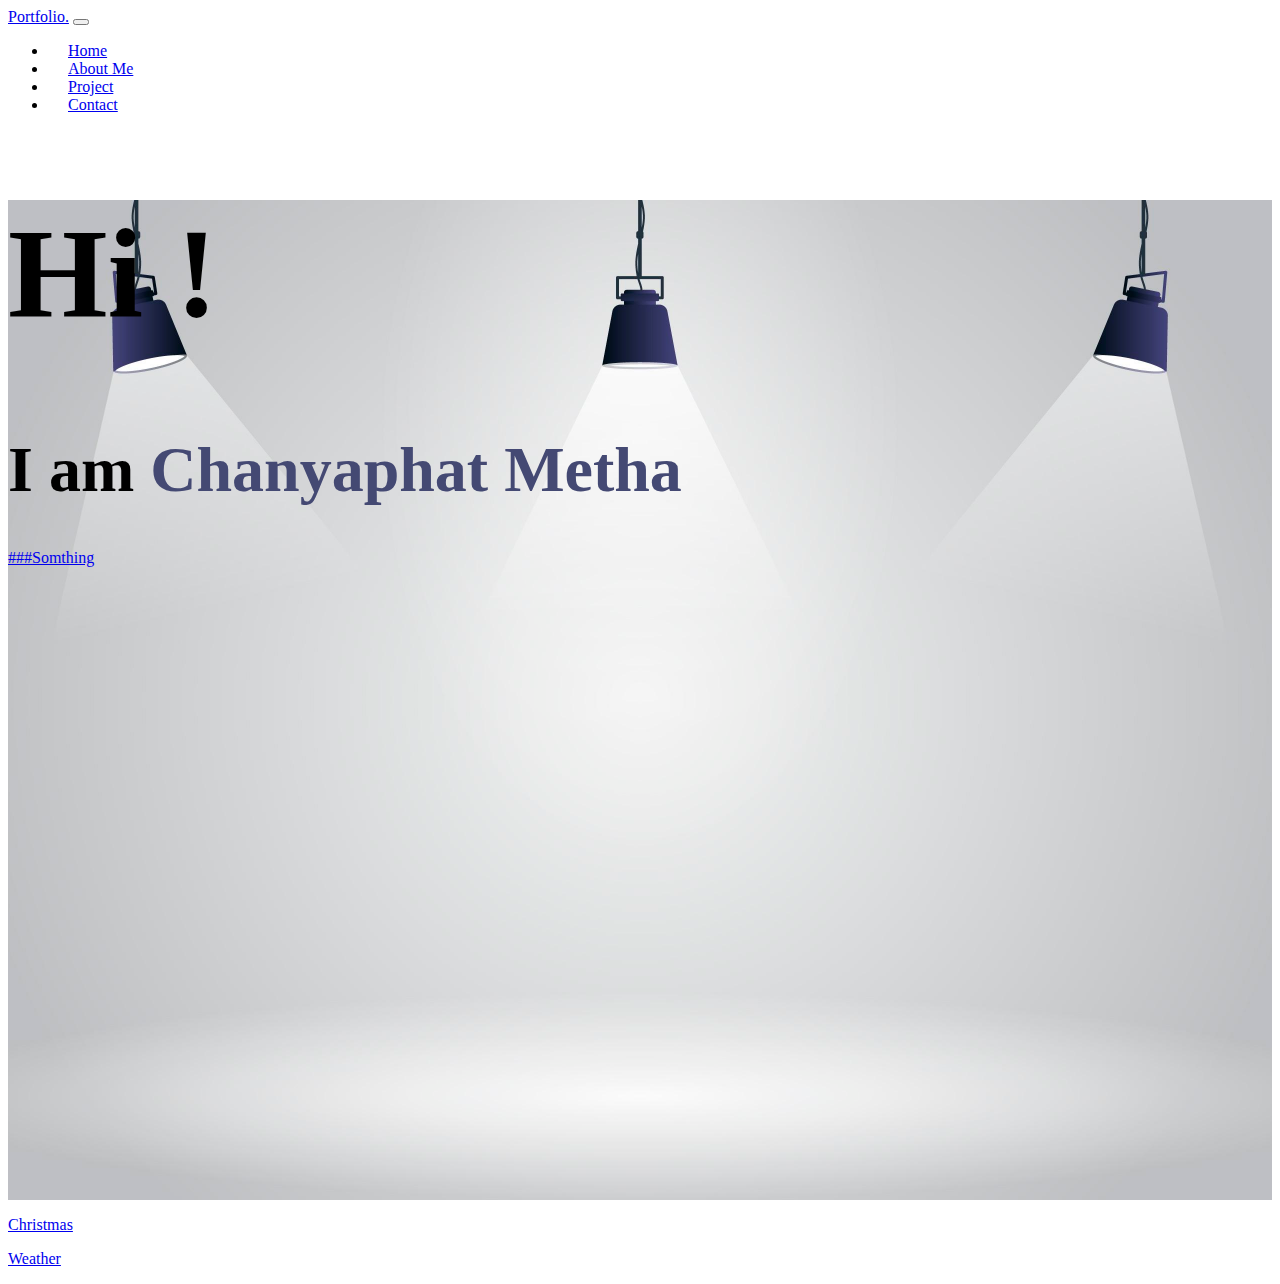
==== index.html @ aee833a7 "Add files via upload" ====
<!doctype html>
<html lang="en">
  <head>
    <meta charset="utf-8">
    <meta name="viewport" content="width=device-width, initial-scale=1">
    <title>Chanyaphat Metha</title>
    <link href="https://cdn.jsdelivr.net/npm/bootstrap@5.3.0/dist/css/bootstrap.min.css" rel="stylesheet" integrity="sha384-9ndCyUaIbzAi2FUVXJi0CjmCapSmO7SnpJef0486qhLnuZ2cdeRhO02iuK6FUUVM" crossorigin="anonymous">
    <link rel="stylesheet" href="Assets/css/Style.css">
  </head>
  <body>
    <header>
      <nav class="navbar navbar-expand-lg navbar-light bg-white fixed-top">
        <div class="container-fluid ">
          <a class="navbar-brand " href="#">Portfolio.</a>
          <button class="navbar-toggler" type="button" data-bs-toggle="collapse" data-bs-target="#navbarSupportedContent" aria-controls="navbarSupportedContent" aria-expanded="false" aria-label="Toggle navigation">
            <span class="navbar-toggler-icon"></span>
          </button>
          <div class="collapse navbar-collapse justify-content-end" id="navbarSupportedContent">
            <ul class="navbar-nav ">
              <li class="nav-item">
                <a class="nav-link active" aria-current="page" href="#">Home</a>
              </li>
              <li class="nav-item">
                <a class="nav-link" href="#">About Me</a>
              </li>
              <li class="nav-item">
                <a class="nav-link" href="#">Project</a>
              </li>	
              <li class="nav-item">
                <a class="nav-link" href="#">Contact</a>
              </li>				
            </ul>		  
          </div>
        </div>
      </nav>
      <div
        style="
          height: 1000px;
          margin-top: 60px; 
          background-image: url(Assets/img/bg-header.jpg);
          background-position: center;
          background-size: cover;" >
        <div class="d-flex justify-content-center align-items-center h-100">
          <div class="text-back">
              <h1 class="mb-3" style="text-align: left;font-weight: bold;font-size: 10vw;">Hi !</h1>
              <h1 class="mb-3" style="text-align: left;font-weight: bold;font-size: 5vw;">I am <span style="color: rgb(68, 73, 115);">Chanyaphat Metha</span></h1>
              <a class="btn btn-outline-dark btn-lg" href="#!" role="button">###Somthing</a>
          </div>
        </div>
      </div>
    </header>

    <div>
      <p><a href="Christmas-Countdown/Christmas_countdown.html">Christmas</a></p>
      <p><a href="#">Weather</a></p>
    </div>

    <script src="Assets/js/script.js"></script>
    <script src="https://cdn.jsdelivr.net/npm/bootstrap@5.3.0/dist/js/bootstrap.bundle.min.js" integrity="sha384-geWF76RCwLtnZ8qwWowPQNguL3RmwHVBC9FhGdlKrxdiJJigb/j/68SIy3Te4Bkz" crossorigin="anonymous"></script>
  </body>
</html>
---- Assets/css/Style.css ----
.navbar-nav li{
    padding: 0 20px;
}
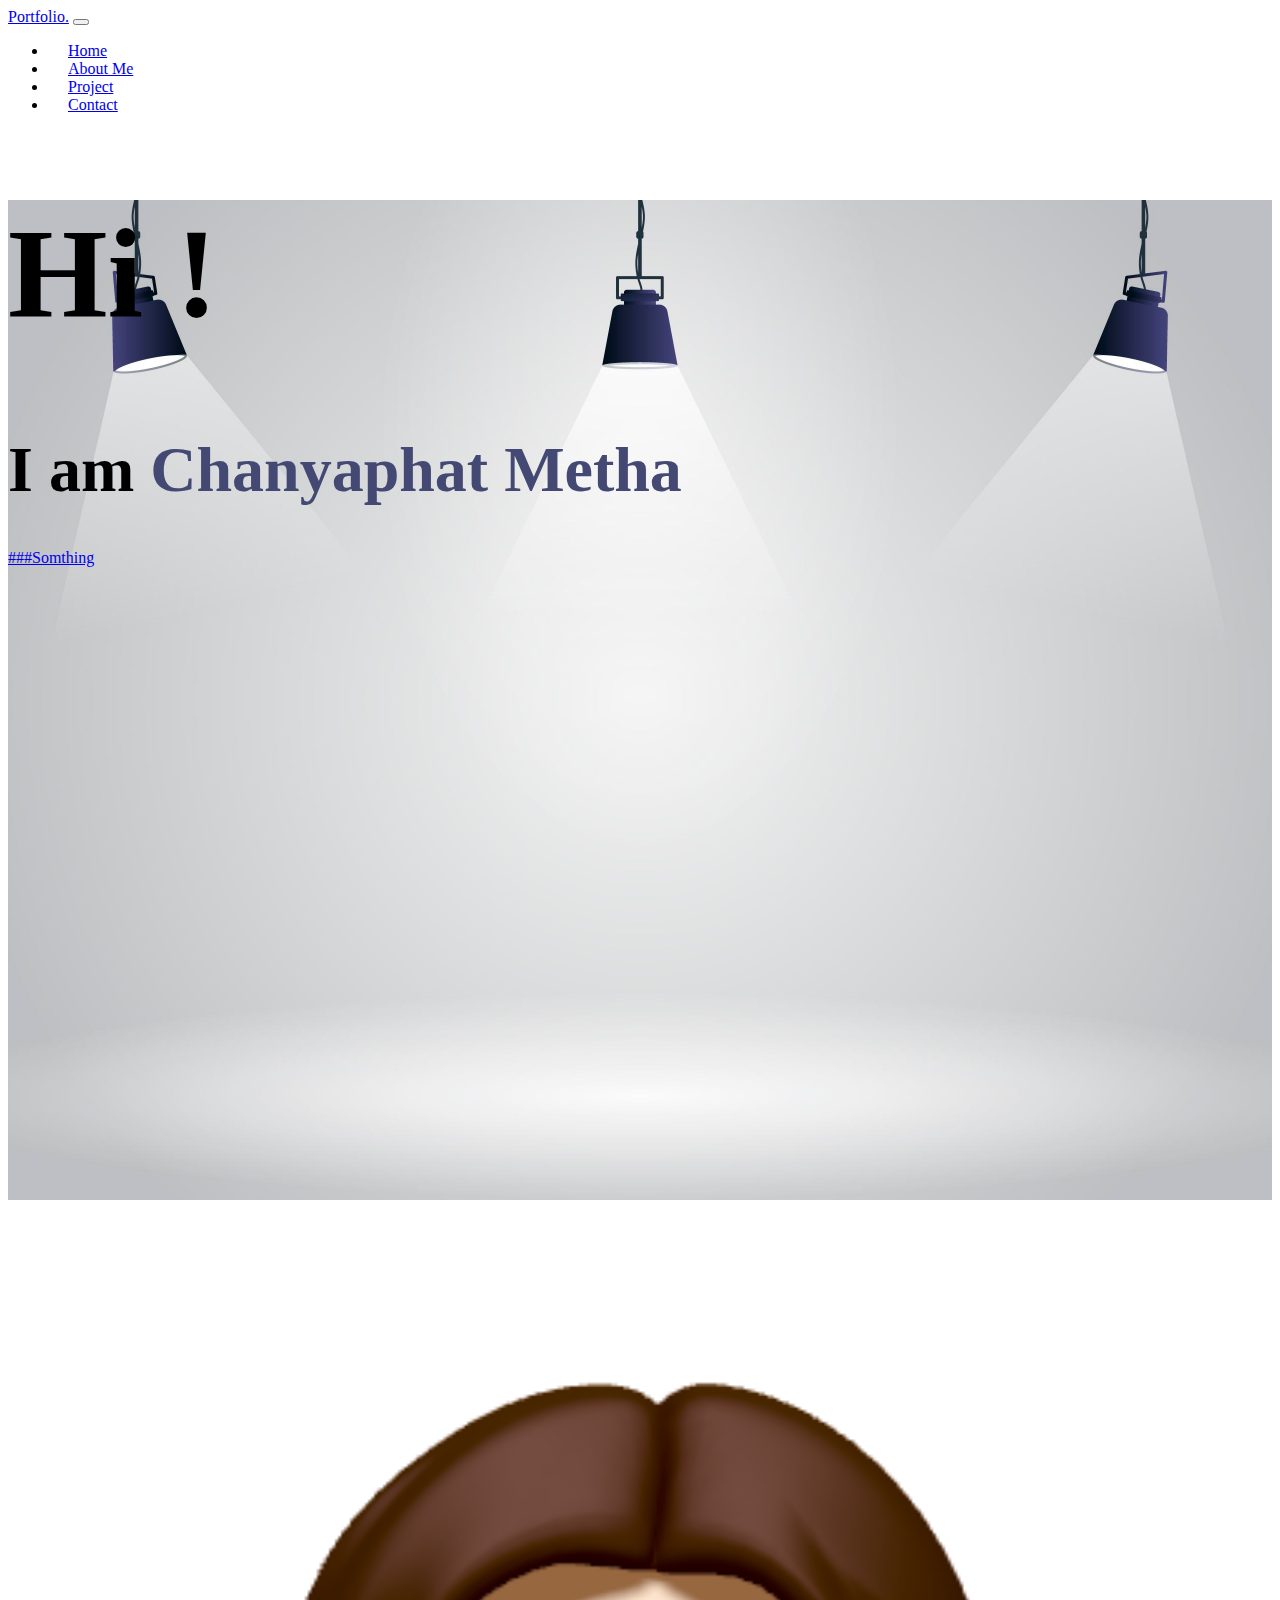
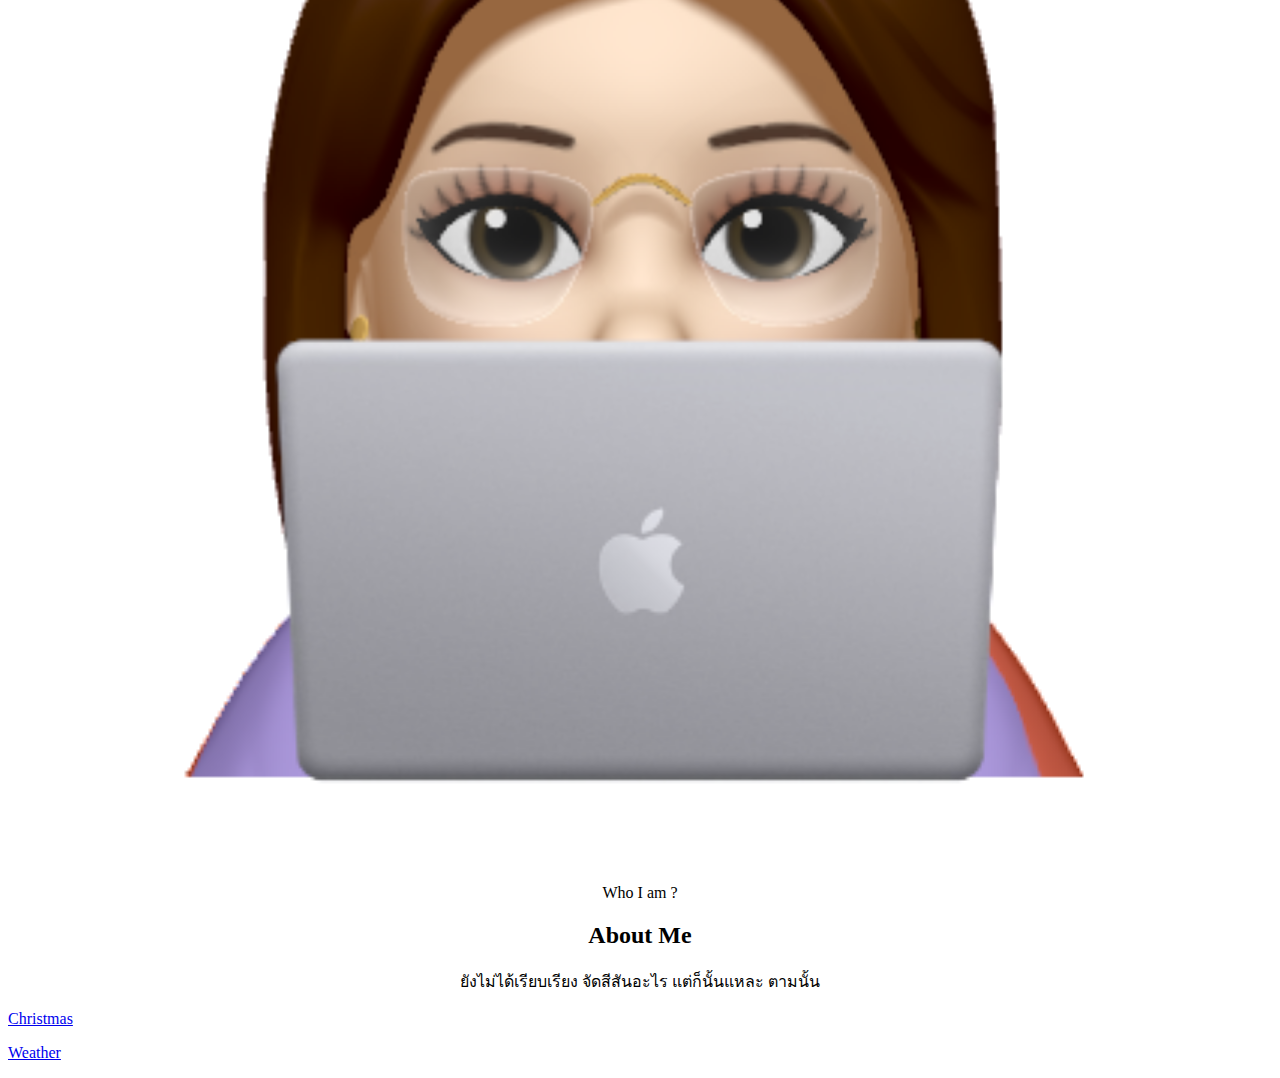
==== commit 79f87055: "Update About Me" ====
--- a/index.html
+++ b/index.html
@@ -50,6 +50,23 @@
       </div>
     </header>
 
+    <section class="pt-0">
+      <div class="container justify-content-center align-items-center">
+        <div class="row pt-5">
+          <div class="col-lg-1 col-md-12"></div>
+          <div class="col-lg-4 col-md-12" style="text-align: center;">
+            <img src="Assets/img/ice.png" alt="Me!" style="width: 100%;object-fit: cover;">
+          </div>
+          <div class="col-lg-6 col-md-12 my-auto" style="text-align: center;vertical-align: middle;">
+            <p>Who I am ?</p>
+            <h2>About Me</h2>
+            <p>ยังไม่ได้เรียบเรียง จัดสีสันอะไร แต่ก็นั้นแหละ ตามนั้น</p>
+          </div>
+          <div class="col-lg-1 col-md-12"></div>
+        </div>
+      </div>
+    </section>
+
     <div>
       <p><a href="Christmas-Countdown/Christmas_countdown.html">Christmas</a></p>
       <p><a href="#">Weather</a></p>
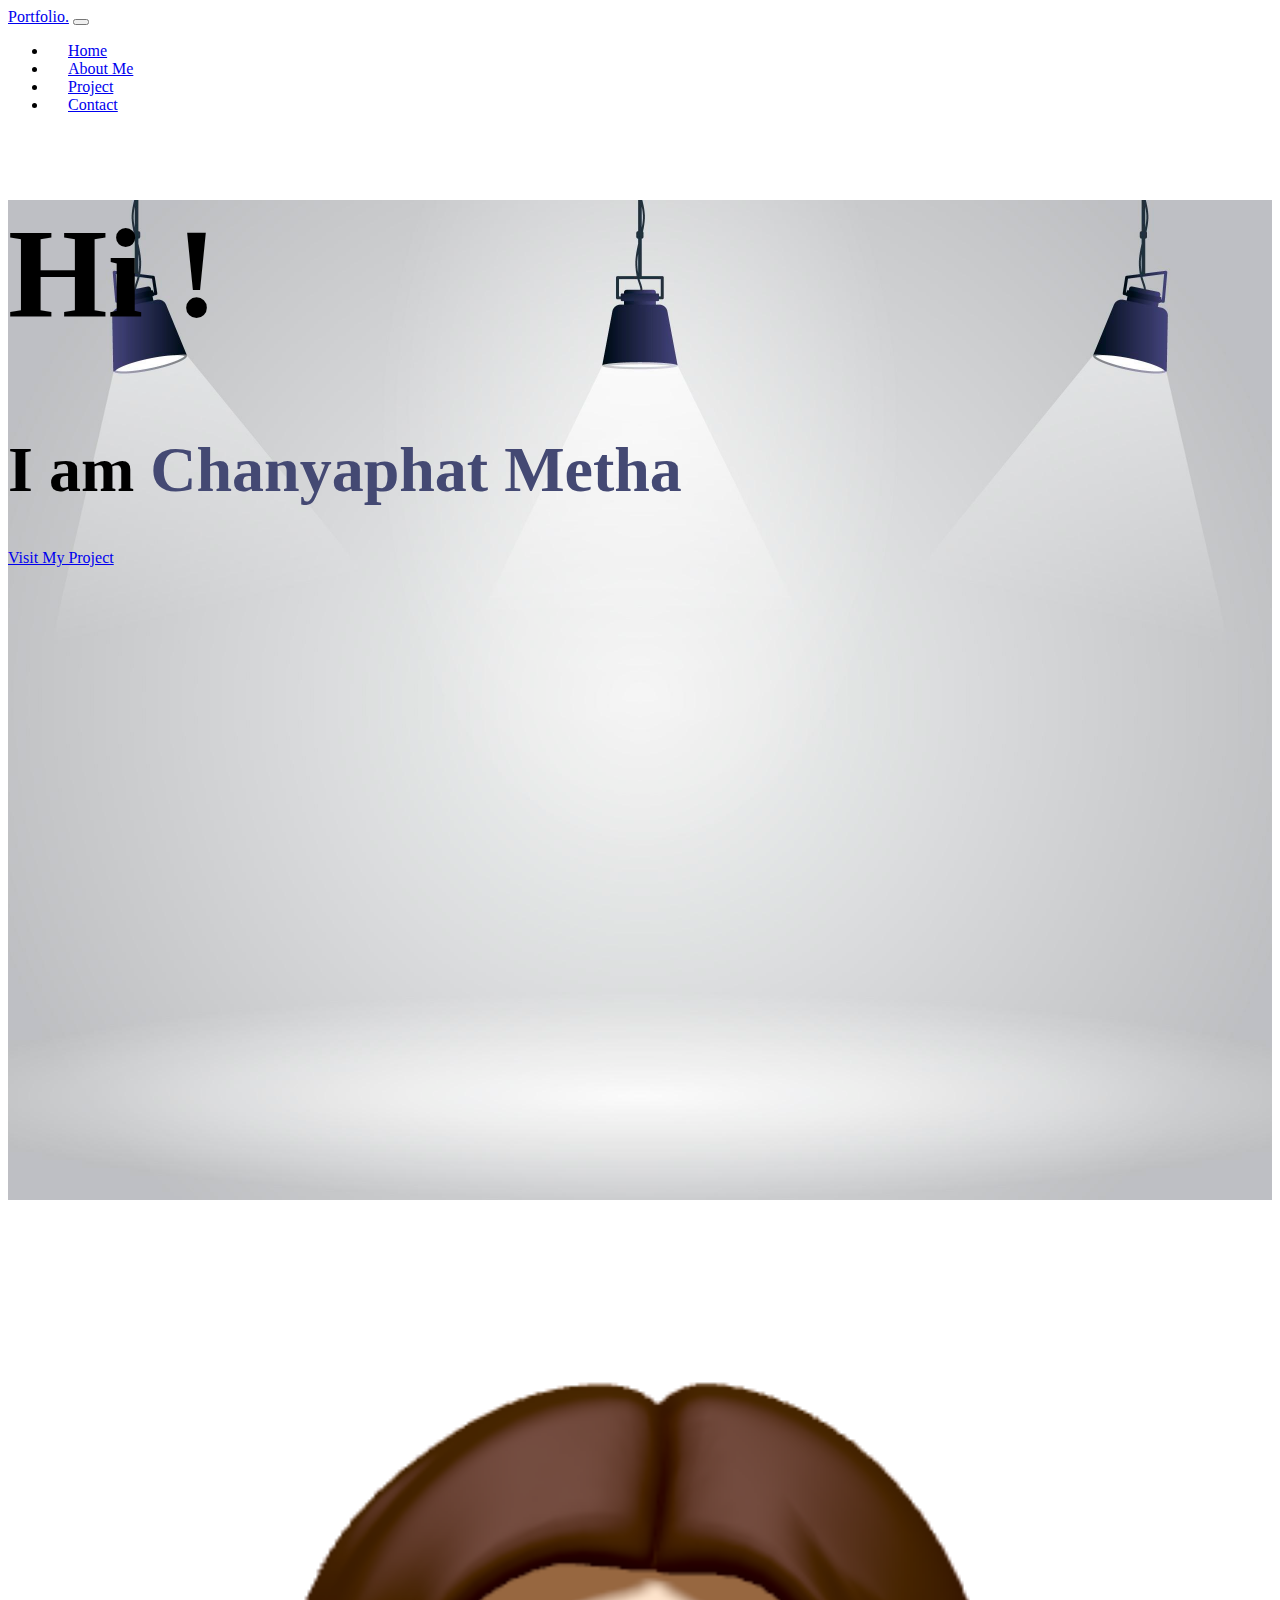
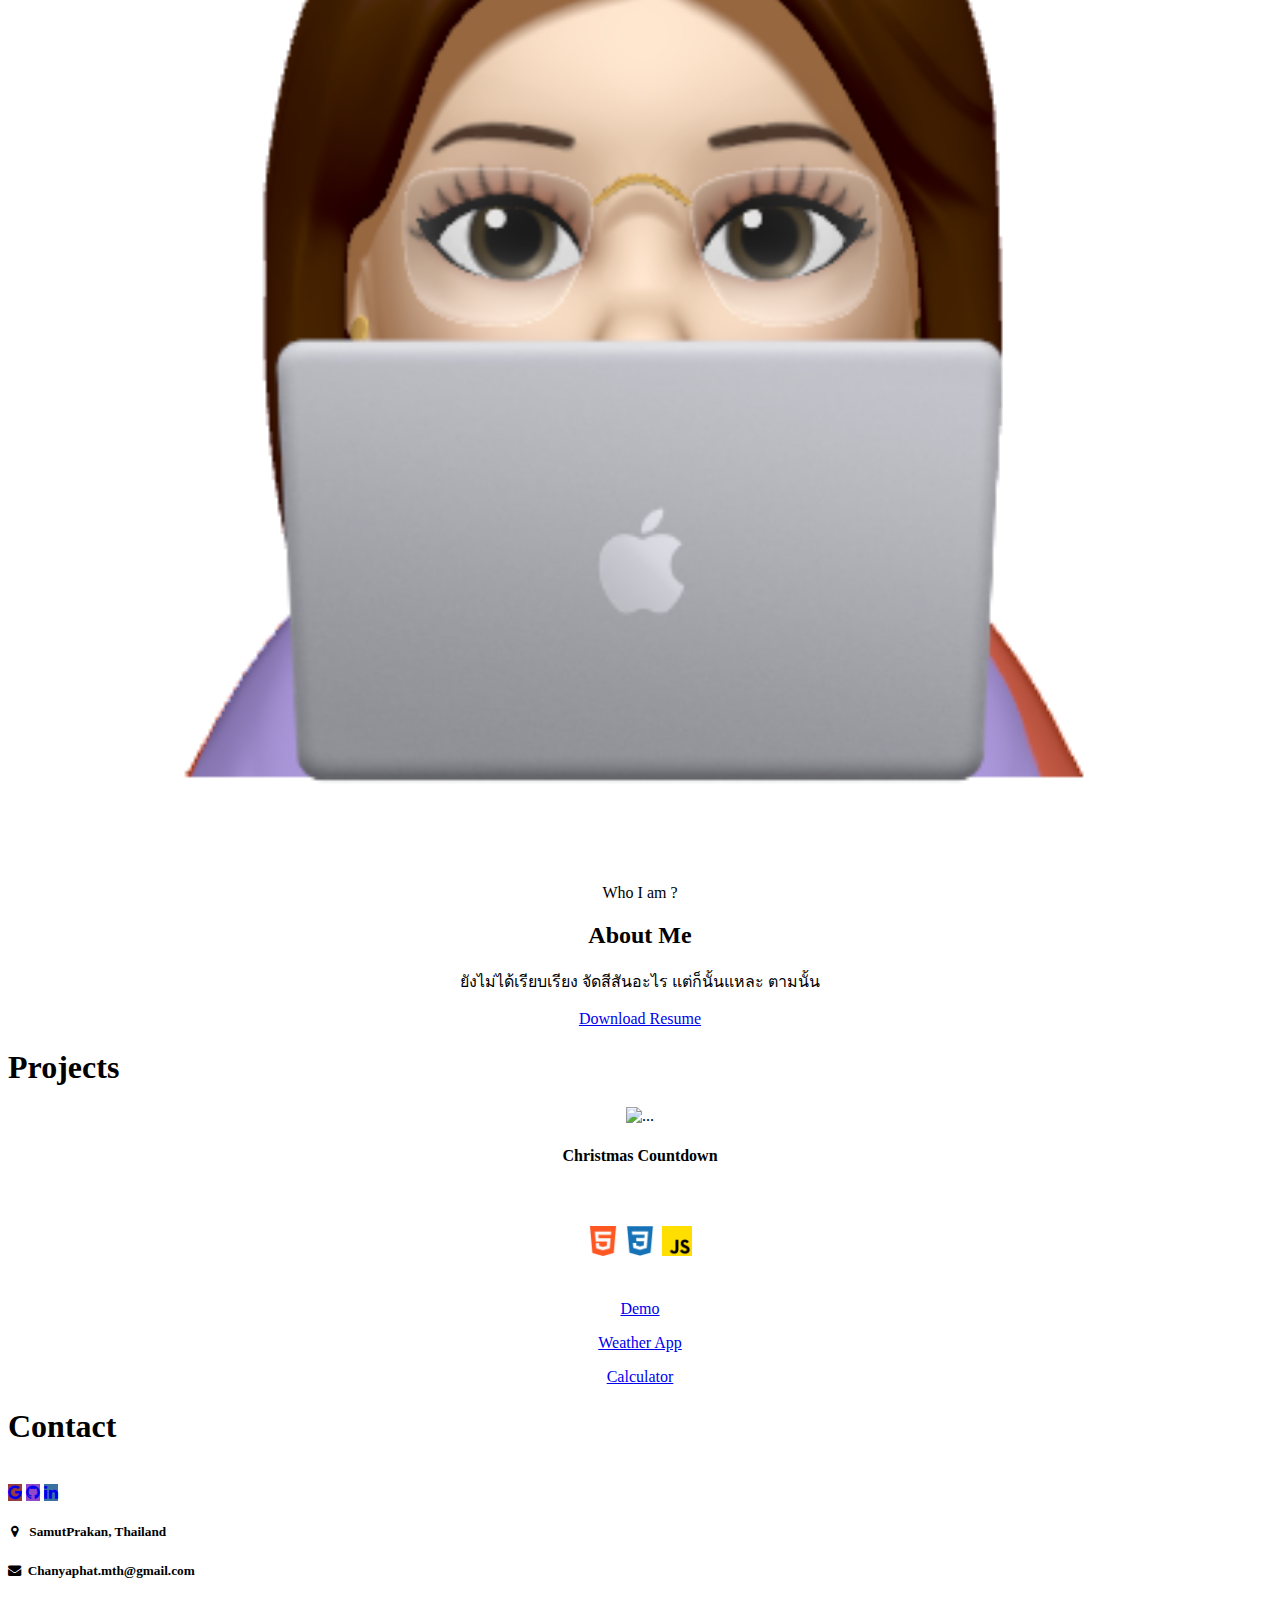
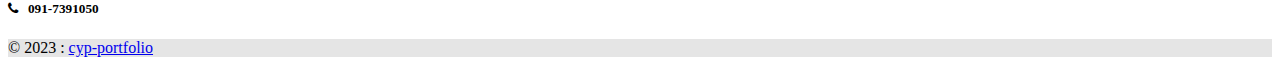
==== commit 68229f49: "Update all" ====
--- a/index.html
+++ b/index.html
@@ -4,6 +4,8 @@
     <meta charset="utf-8">
     <meta name="viewport" content="width=device-width, initial-scale=1">
     <title>Chanyaphat Metha</title>
+    <link href="http://cdnjs.cloudflare.com/ajax/libs/font-awesome/4.3.0/css/font-awesome.css" 
+  rel="stylesheet"  type='text/css'>
     <link href="https://cdn.jsdelivr.net/npm/bootstrap@5.3.0/dist/css/bootstrap.min.css" rel="stylesheet" integrity="sha384-9ndCyUaIbzAi2FUVXJi0CjmCapSmO7SnpJef0486qhLnuZ2cdeRhO02iuK6FUUVM" crossorigin="anonymous">
     <link rel="stylesheet" href="Assets/css/Style.css">
   </head>
@@ -18,22 +20,22 @@
           <div class="collapse navbar-collapse justify-content-end" id="navbarSupportedContent">
             <ul class="navbar-nav ">
               <li class="nav-item">
-                <a class="nav-link active" aria-current="page" href="#">Home</a>
+                <a class="nav-link" href="#">Home</a>
               </li>
               <li class="nav-item">
-                <a class="nav-link" href="#">About Me</a>
+                <a class="nav-link" href="#about">About Me</a>
               </li>
               <li class="nav-item">
-                <a class="nav-link" href="#">Project</a>
+                <a class="nav-link" href="#project">Project</a>
               </li>	
               <li class="nav-item">
-                <a class="nav-link" href="#">Contact</a>
+                <a class="nav-link" href="#contact">Contact</a>
               </li>				
             </ul>		  
           </div>
         </div>
       </nav>
-      <div
+      <div 
         style="
           height: 1000px;
           margin-top: 60px; 
@@ -44,15 +46,15 @@
           <div class="text-back">
               <h1 class="mb-3" style="text-align: left;font-weight: bold;font-size: 10vw;">Hi !</h1>
               <h1 class="mb-3" style="text-align: left;font-weight: bold;font-size: 5vw;">I am <span style="color: rgb(68, 73, 115);">Chanyaphat Metha</span></h1>
-              <a class="btn btn-outline-dark btn-lg" href="#!" role="button">###Somthing</a>
+              <a class="btn btn-outline-dark btn-lg" href="#project" role="button">Visit My Project</a>
           </div>
         </div>
       </div>
     </header>
 
-    <section class="pt-0">
+    <section id="about" class="pt-5">
       <div class="container justify-content-center align-items-center">
-        <div class="row pt-5">
+        <div class="row">
           <div class="col-lg-1 col-md-12"></div>
           <div class="col-lg-4 col-md-12" style="text-align: center;">
             <img src="Assets/img/ice.png" alt="Me!" style="width: 100%;object-fit: cover;">
@@ -61,16 +63,63 @@
             <p>Who I am ?</p>
             <h2>About Me</h2>
             <p>ยังไม่ได้เรียบเรียง จัดสีสันอะไร แต่ก็นั้นแหละ ตามนั้น</p>
+            <a class="btn btn-outline-dark btn-md" href="Assets/Resume Chanyaphat Metha.pdf" download role="button">Download Resume</a>
           </div>
           <div class="col-lg-1 col-md-12"></div>
         </div>
       </div>
     </section>
 
-    <div>
-      <p><a href="Christmas-Countdown/Christmas_countdown.html">Christmas</a></p>
-      <p><a href="#">Weather</a></p>
-    </div>
+    <section id="project" class="pt-5">
+      <div class="container justify-content-center align-items-center">
+        <h1 class="text-center" style="font-weight: bold;">Projects</h1>
+        <div class="row pt-5" style="text-align: center;">
+          <div class="col-lg-4 col-md-12" style="text-align: center;">
+            <div class="card bg-image">
+              <img src="Assets/img/Christmas Countdown.png" class="card-img-top" alt="...">
+              <div class="card-body">
+                <h4 class="card-title">Christmas Countdown</h4><br>
+                <h5>
+                  <img src="Assets/img/html.png" width="30px" alt="html">&nbsp;
+                  <img src="Assets/img/css.webp" width="30px" alt="css">&nbsp;
+                  <img src="Assets/img/js.png" width="30px" alt="js">
+                </h5><br>
+                <a href="Christmas-Countdown/Christmas_countdown.html" class="btn btn-outline-dark">Demo</a>
+              </div>
+            </div>
+          </div>
+          <div class="col-lg-4 col-md-12">
+            <p><a href="#">Weather App</a></p>
+          </div>
+          <div class="col-lg-4 col-md-12">
+            <p><a href="#">Calculator</a></p>
+          </div>
+        </div>
+      </div>
+    </section>
+
+    <section id="contact" class="pt-5">
+      <div class="container pt-5">
+        <h1 style="font-weight: bold;">Contact</h1><br>
+        <a class="btn text-white m-1" style="background-color: #983b3b;" href="mailto:chanyaphat.mth@gmail.com"><i class="fa fa-google"></i></a>
+        <a class="btn text-white m-1" style="background-color: #9149c8;" href="https://github.com/icestuwady"><i class="fa fa-github"></i></a>
+        <a class="btn text-white m-1" style="background-color: #3b71a0;" href="https://www.linkedin.com/in/chanyaphat-metha-15395327a/"><i class="fa fa-linkedin"></i></a>
+      </div>
+      <div class="container pt-3">
+        <h5>&nbsp;<i class="fa fa-map-marker"></i>&nbsp;&nbsp;&nbsp;SamutPrakan, Thailand</h5>
+        <h5><i class="fa fa-envelope"></i>&nbsp;&nbsp;Chanyaphat.mth@gmail.com</h5>
+        <h5><i class="fa fa-phone"></i>&nbsp;&nbsp;&nbsp;091-7391050</h5>
+      </div>
+    </section>
+
+    <footer class="pt-5 text-center">
+      <!-- Copyright -->
+      <div class="text-center text-dark p-3" style="background-color: rgba(0, 0, 0, 0.1);">
+        © 2023 : 
+        <a class="text-dark" href="https://icestuwady.github.io/cyp-portfolio">cyp-portfolio</a>
+      </div>
+      <!-- Copyright -->
+    </footer>
 
     <script src="Assets/js/script.js"></script>
     <script src="https://cdn.jsdelivr.net/npm/bootstrap@5.3.0/dist/js/bootstrap.bundle.min.js" integrity="sha384-geWF76RCwLtnZ8qwWowPQNguL3RmwHVBC9FhGdlKrxdiJJigb/j/68SIy3Te4Bkz" crossorigin="anonymous"></script>
--- a/Assets/css/Style.css
+++ b/Assets/css/Style.css
@@ -1,3 +1,12 @@
+html { 
+    scroll-behavior: smooth;
+}
 .navbar-nav li{
     padding: 0 20px;
+}
+.card:hover {
+    transform: scale(1.1);
+}
+.card {
+    transition: transform 0.2s ease;
 }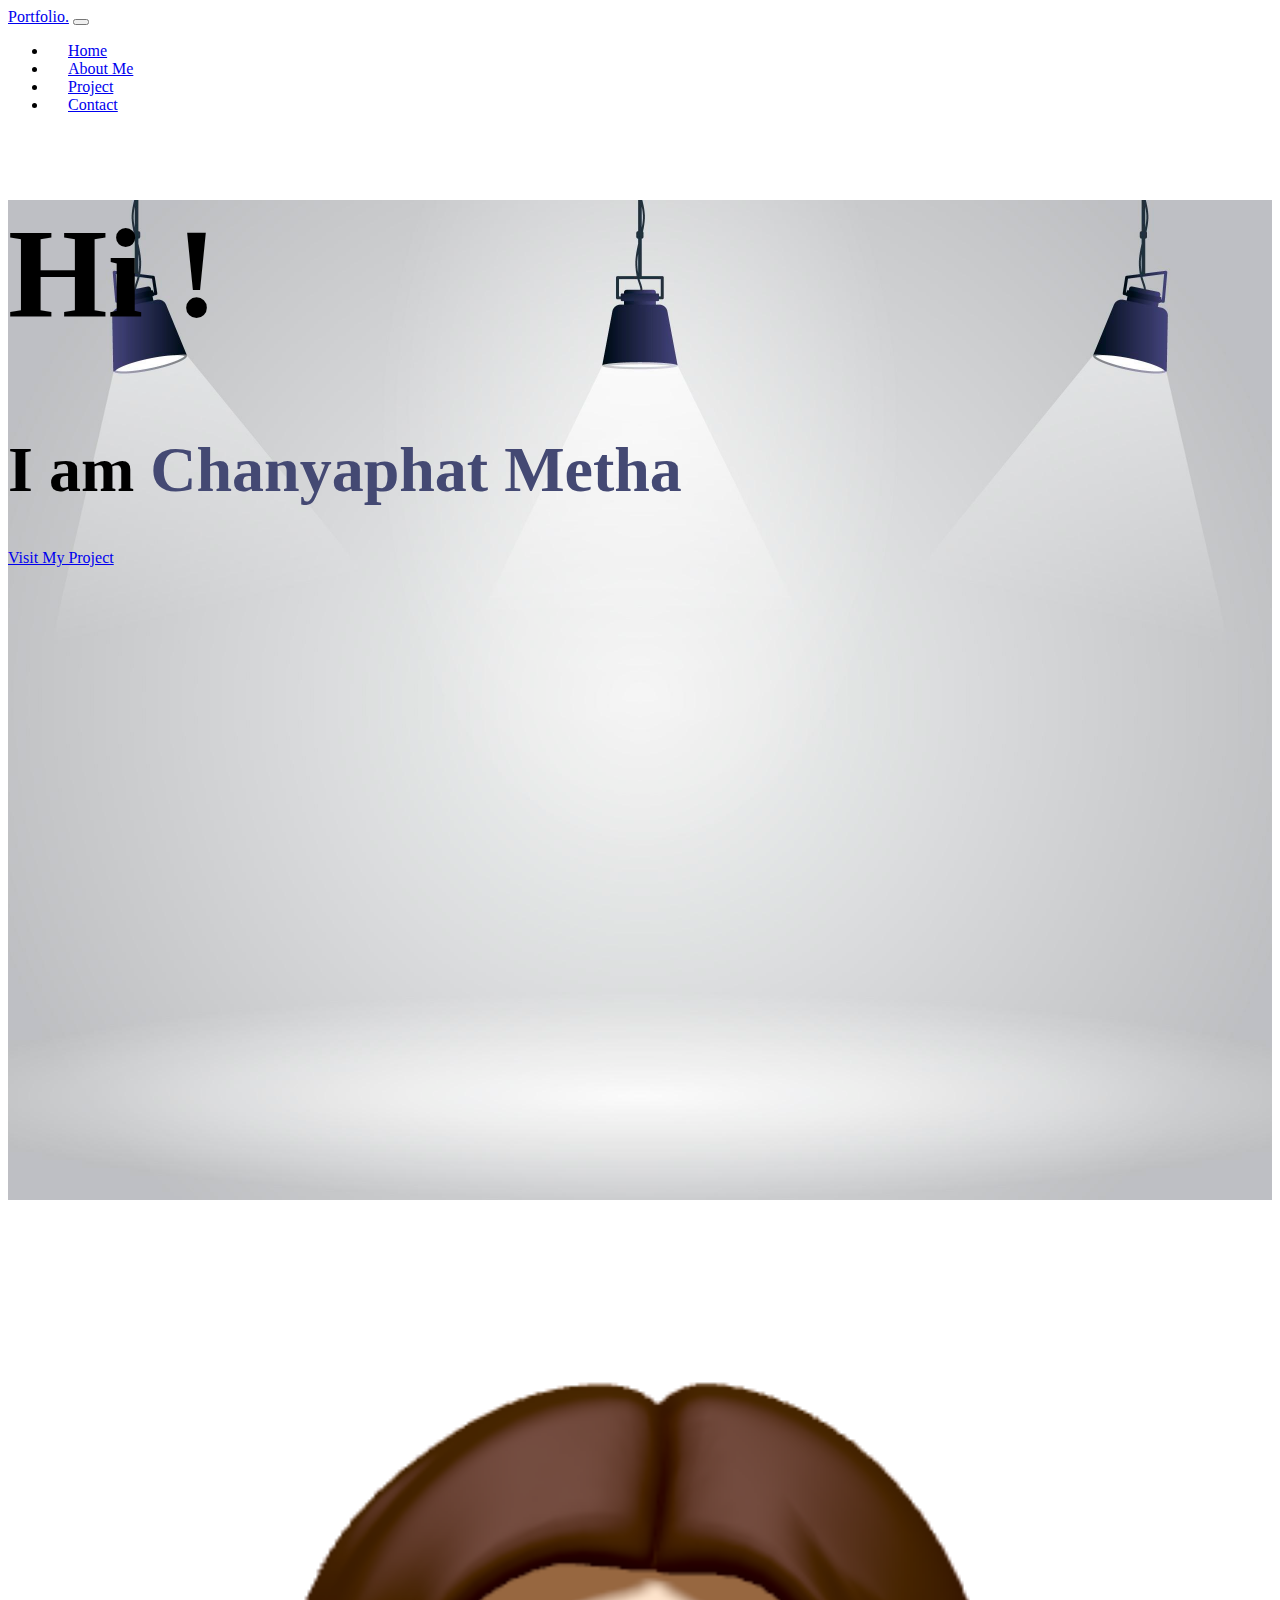
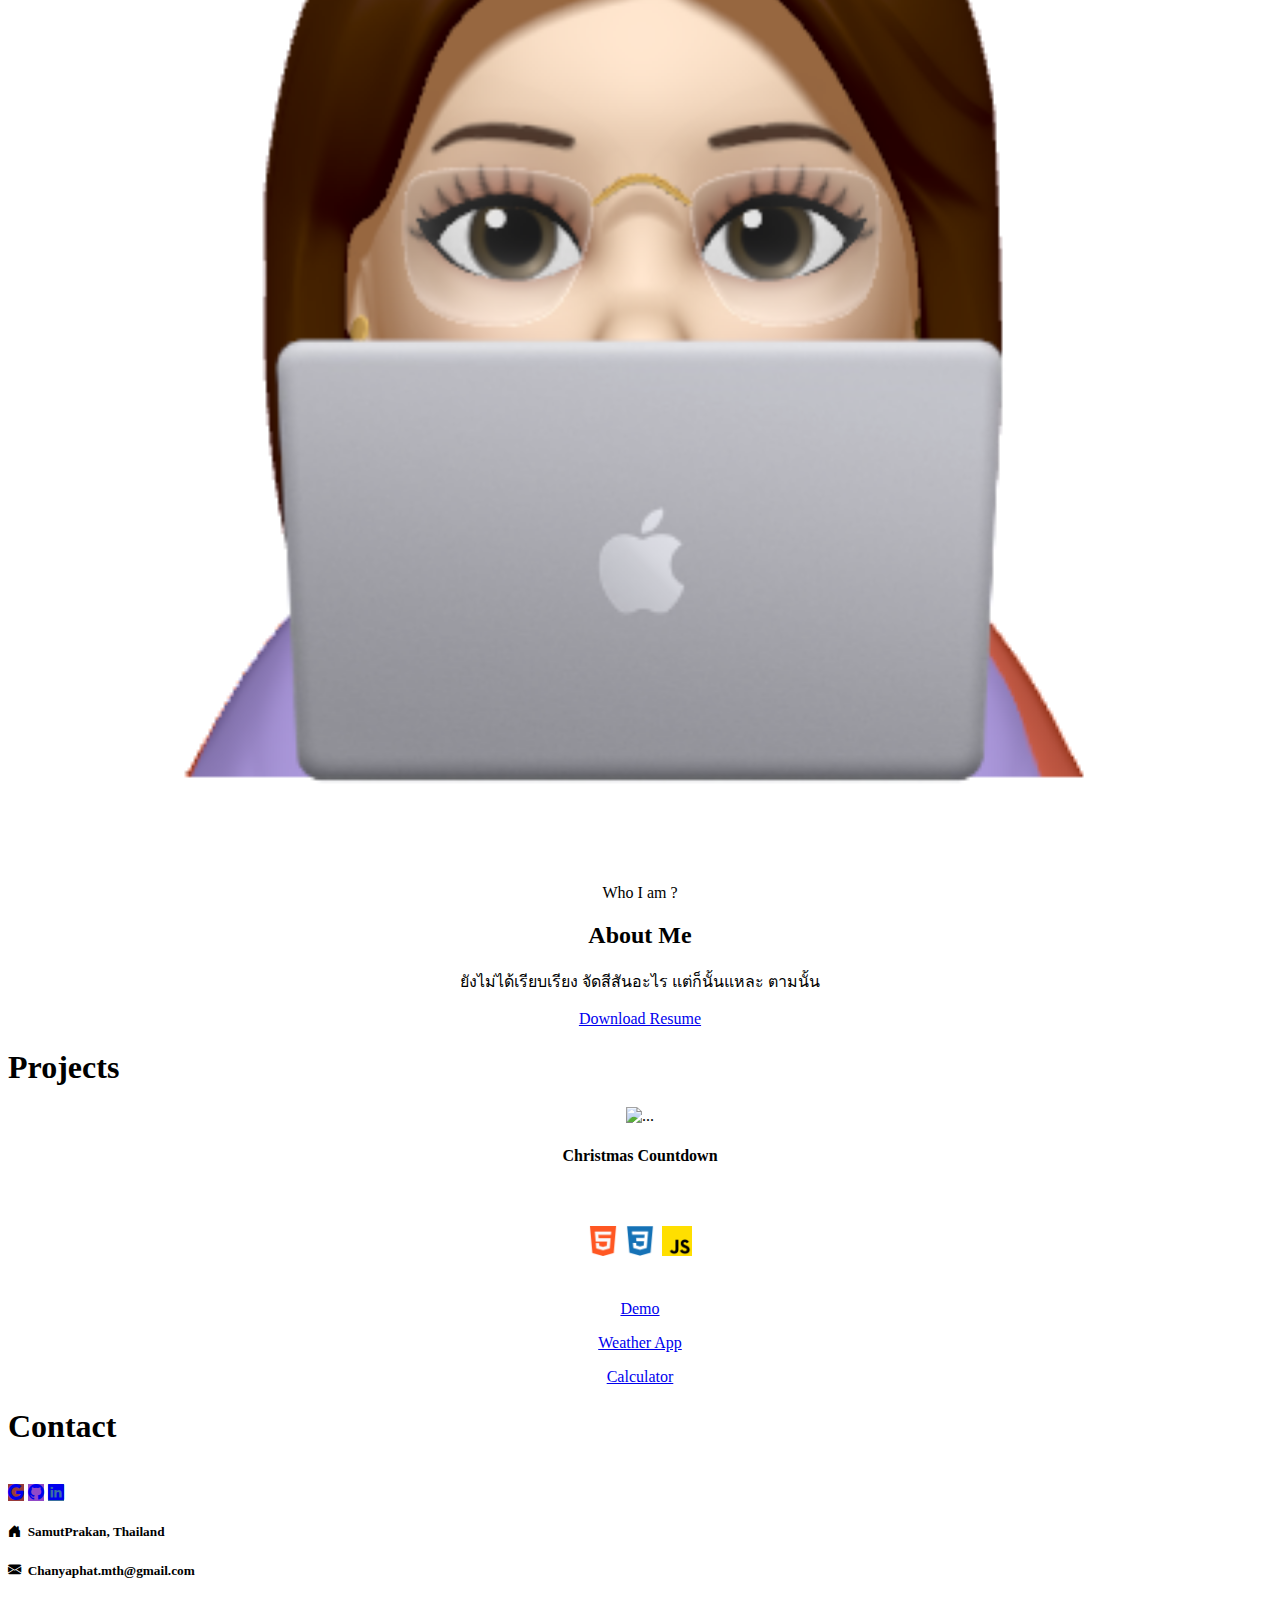
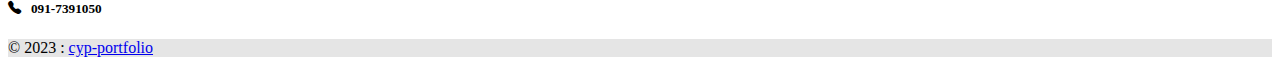
==== commit 8a13e754: "Update Icon" ====
--- a/index.html
+++ b/index.html
@@ -4,8 +4,7 @@
     <meta charset="utf-8">
     <meta name="viewport" content="width=device-width, initial-scale=1">
     <title>Chanyaphat Metha</title>
-    <link href="http://cdnjs.cloudflare.com/ajax/libs/font-awesome/4.3.0/css/font-awesome.css" 
-  rel="stylesheet"  type='text/css'>
+    <link rel="stylesheet" href="https://cdn.jsdelivr.net/npm/bootstrap-icons@1.10.5/font/bootstrap-icons.css">
     <link href="https://cdn.jsdelivr.net/npm/bootstrap@5.3.0/dist/css/bootstrap.min.css" rel="stylesheet" integrity="sha384-9ndCyUaIbzAi2FUVXJi0CjmCapSmO7SnpJef0486qhLnuZ2cdeRhO02iuK6FUUVM" crossorigin="anonymous">
     <link rel="stylesheet" href="Assets/css/Style.css">
   </head>
@@ -101,14 +100,14 @@
     <section id="contact" class="pt-5">
       <div class="container pt-5">
         <h1 style="font-weight: bold;">Contact</h1><br>
-        <a class="btn text-white m-1" style="background-color: #983b3b;" href="mailto:chanyaphat.mth@gmail.com"><i class="fa fa-google"></i></a>
-        <a class="btn text-white m-1" style="background-color: #9149c8;" href="https://github.com/icestuwady"><i class="fa fa-github"></i></a>
-        <a class="btn text-white m-1" style="background-color: #3b71a0;" href="https://www.linkedin.com/in/chanyaphat-metha-15395327a/"><i class="fa fa-linkedin"></i></a>
+        <a class="btn text-white m-1" style="background-color: #983b3b;" href="mailto:chanyaphat.mth@gmail.com"><i class="bi bi-google"></i></a>
+        <a class="btn text-white m-1" style="background-color: #9149c8;" href="https://github.com/icestuwady"><i class="bi bi-github"></i></a>
+        <a class="btn text-white m-1" style="background-color: #3b71a0;" href="https://www.linkedin.com/in/chanyaphat-metha-15395327a/"><i class="bi bi-linkedin"></i></a>
       </div>
       <div class="container pt-3">
-        <h5>&nbsp;<i class="fa fa-map-marker"></i>&nbsp;&nbsp;&nbsp;SamutPrakan, Thailand</h5>
-        <h5><i class="fa fa-envelope"></i>&nbsp;&nbsp;Chanyaphat.mth@gmail.com</h5>
-        <h5><i class="fa fa-phone"></i>&nbsp;&nbsp;&nbsp;091-7391050</h5>
+        <h5><i class="bi bi-house-door-fill"></i>&nbsp;&nbsp;SamutPrakan, Thailand</h5>
+        <h5><i class="bi bi-envelope-fill"></i>&nbsp;&nbsp;Chanyaphat.mth@gmail.com</h5>
+        <h5><i class="bi bi-telephone-fill"></i>&nbsp;&nbsp;&nbsp;091-7391050</h5>
       </div>
     </section>
 
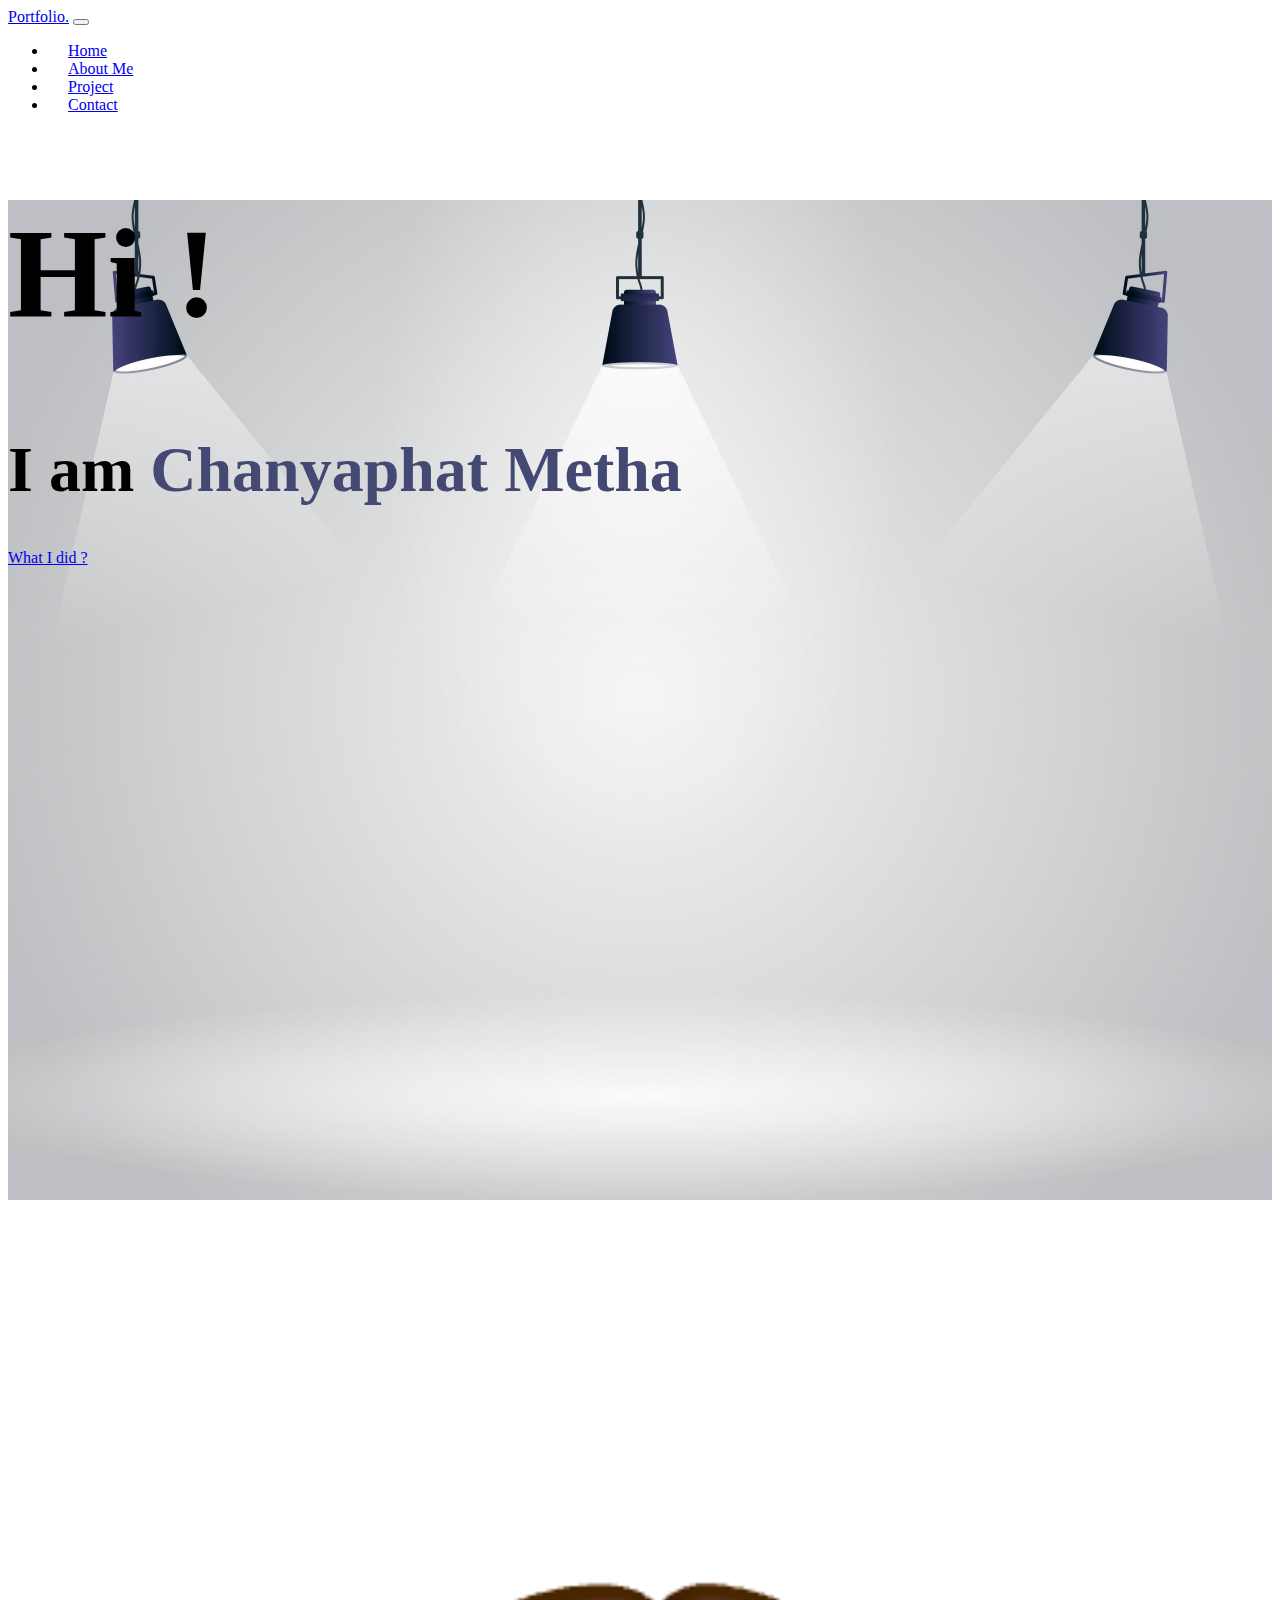
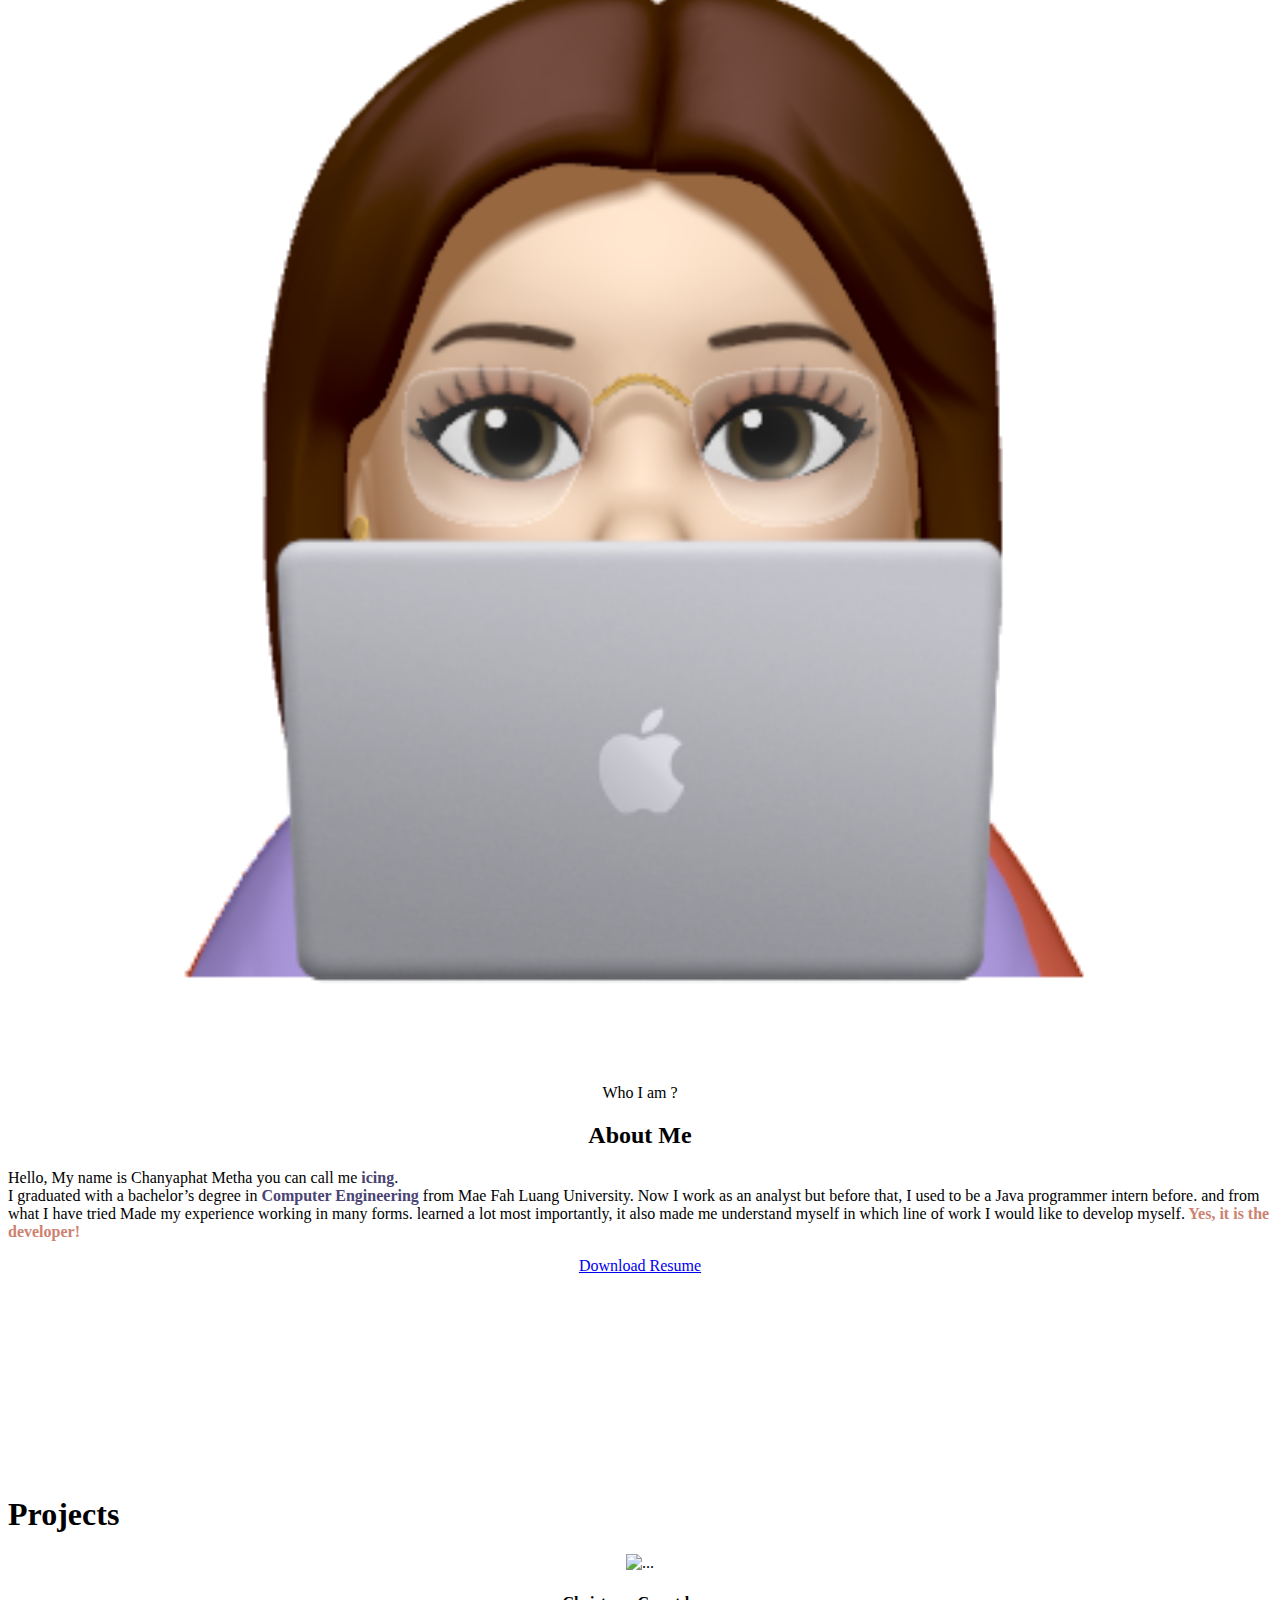
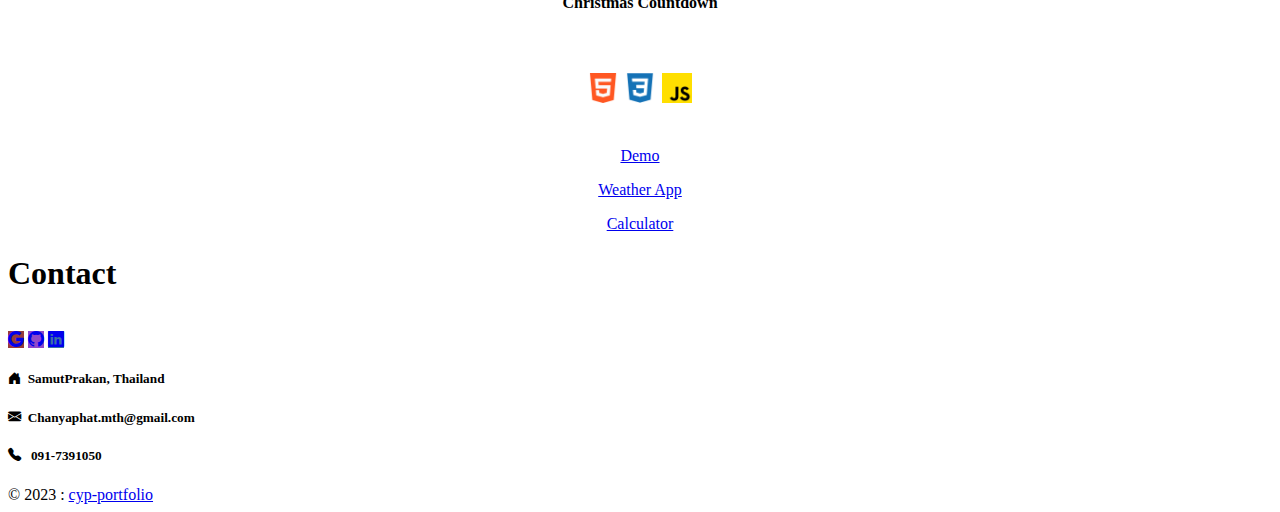
==== commit 358496cc: "Update About Me" ====
--- a/index.html
+++ b/index.html
@@ -45,13 +45,13 @@
           <div class="text-back">
               <h1 class="mb-3" style="text-align: left;font-weight: bold;font-size: 10vw;">Hi !</h1>
               <h1 class="mb-3" style="text-align: left;font-weight: bold;font-size: 5vw;">I am <span style="color: rgb(68, 73, 115);">Chanyaphat Metha</span></h1>
-              <a class="btn btn-outline-dark btn-lg" href="#project" role="button">Visit My Project</a>
+              <a class="btn btn-outline-dark btn-lg" href="#project" role="button">What I did ?</a>
           </div>
         </div>
       </div>
     </header>
 
-    <section id="about" class="pt-5">
+    <section id="about" style="padding: 200px 0;">
       <div class="container justify-content-center align-items-center">
         <div class="row">
           <div class="col-lg-1 col-md-12"></div>
@@ -60,8 +60,10 @@
           </div>
           <div class="col-lg-6 col-md-12 my-auto" style="text-align: center;vertical-align: middle;">
             <p>Who I am ?</p>
-            <h2>About Me</h2>
-            <p>ยังไม่ได้เรียบเรียง จัดสีสันอะไร แต่ก็นั้นแหละ ตามนั้น</p>
+            <h2 style="font-weight: bold;">About Me</h2>
+            <p style="text-align: left;">Hello, My name is Chanyaphat Metha you can call me <span style="color: rgb(73, 68, 115);font-weight: bold;">icing</span>.<br>
+              I graduated with a bachelor’s degree in <span style="color: rgb(73, 68, 115);font-weight: bold;">Computer Engineering</span> from Mae Fah Luang University.
+              Now I work as an analyst but before that, I used to be a Java programmer intern before. and from what I have tried Made my experience working in many forms. learned a lot most importantly, it also made me understand myself in which line of work I would like to develop myself.<span style="color: rgb(205, 130, 112);font-weight: bold;"> Yes, it is the developer!</span></p>
             <a class="btn btn-outline-dark btn-md" href="Assets/Resume Chanyaphat Metha.pdf" download role="button">Download Resume</a>
           </div>
           <div class="col-lg-1 col-md-12"></div>
@@ -113,7 +115,7 @@
 
     <footer class="pt-5 text-center">
       <!-- Copyright -->
-      <div class="text-center text-dark p-3" style="background-color: rgba(0, 0, 0, 0.1);">
+      <div class="text-center text-dark p-3">
         © 2023 : 
         <a class="text-dark" href="https://icestuwady.github.io/cyp-portfolio">cyp-portfolio</a>
       </div>
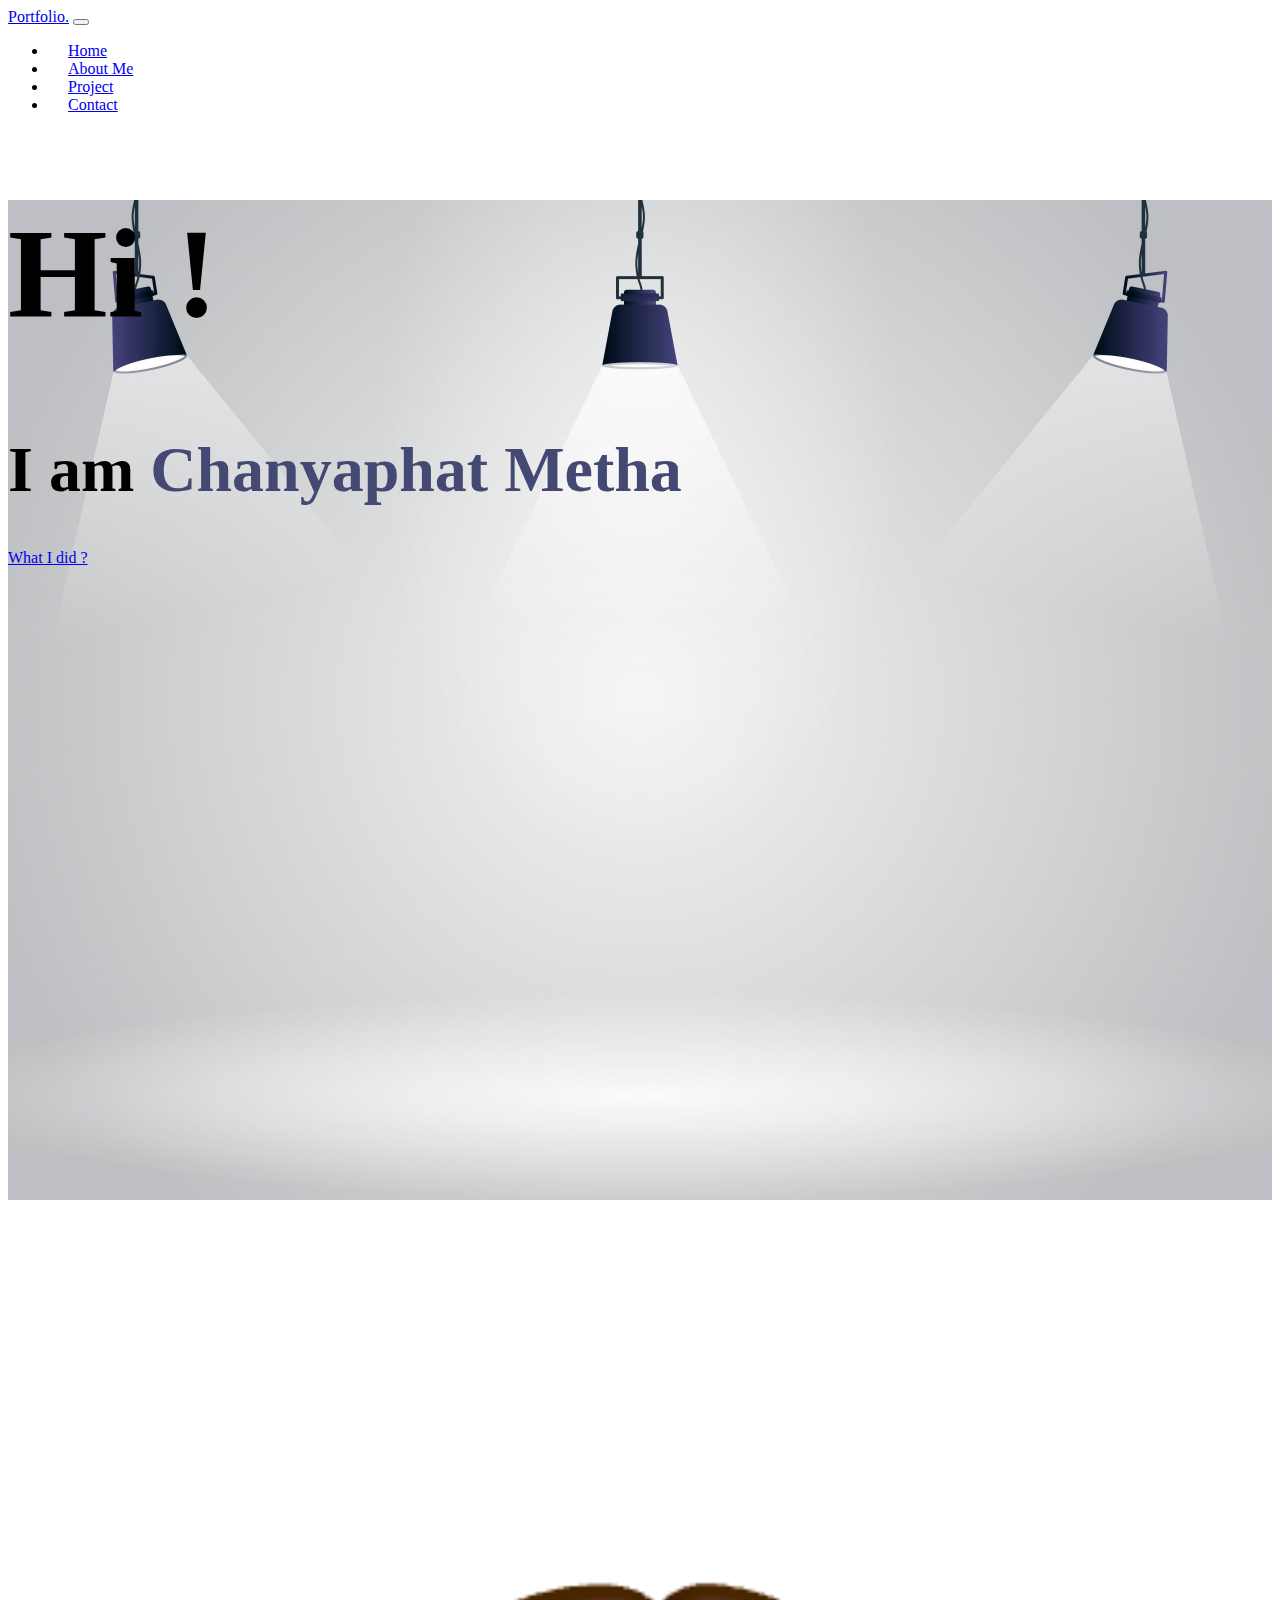
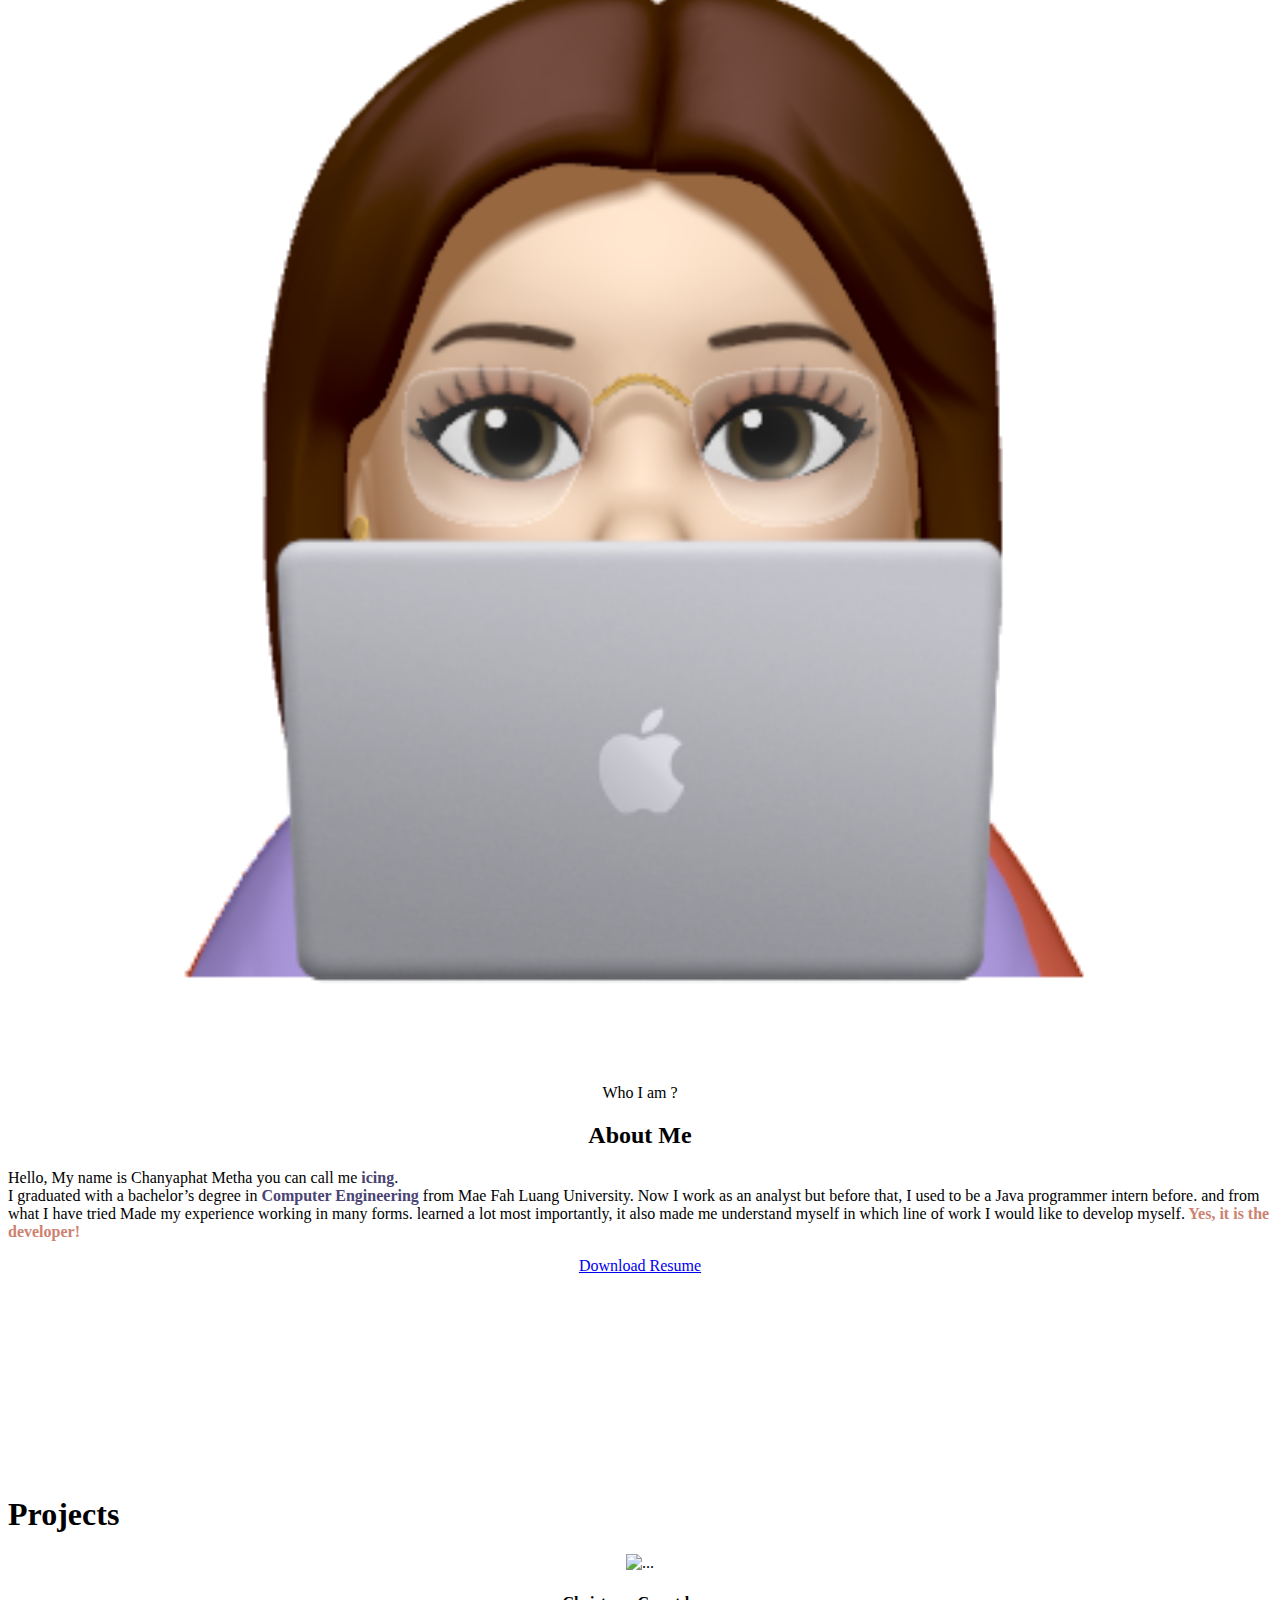
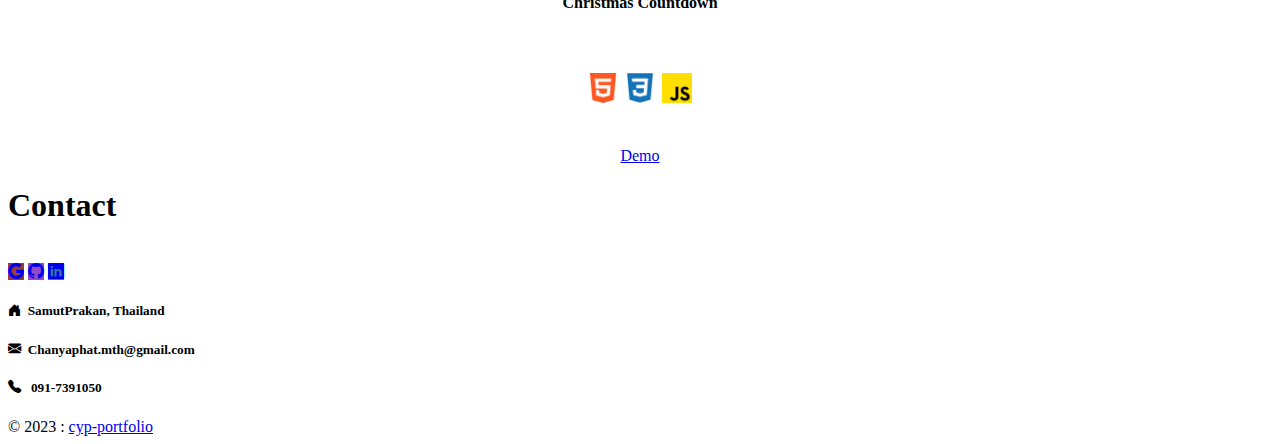
==== commit ab3e1920: "Update index.html" ====
--- a/index.html
+++ b/index.html
@@ -90,10 +90,10 @@
             </div>
           </div>
           <div class="col-lg-4 col-md-12">
-            <p><a href="#">Weather App</a></p>
+            
           </div>
           <div class="col-lg-4 col-md-12">
-            <p><a href="#">Calculator</a></p>
+            
           </div>
         </div>
       </div>
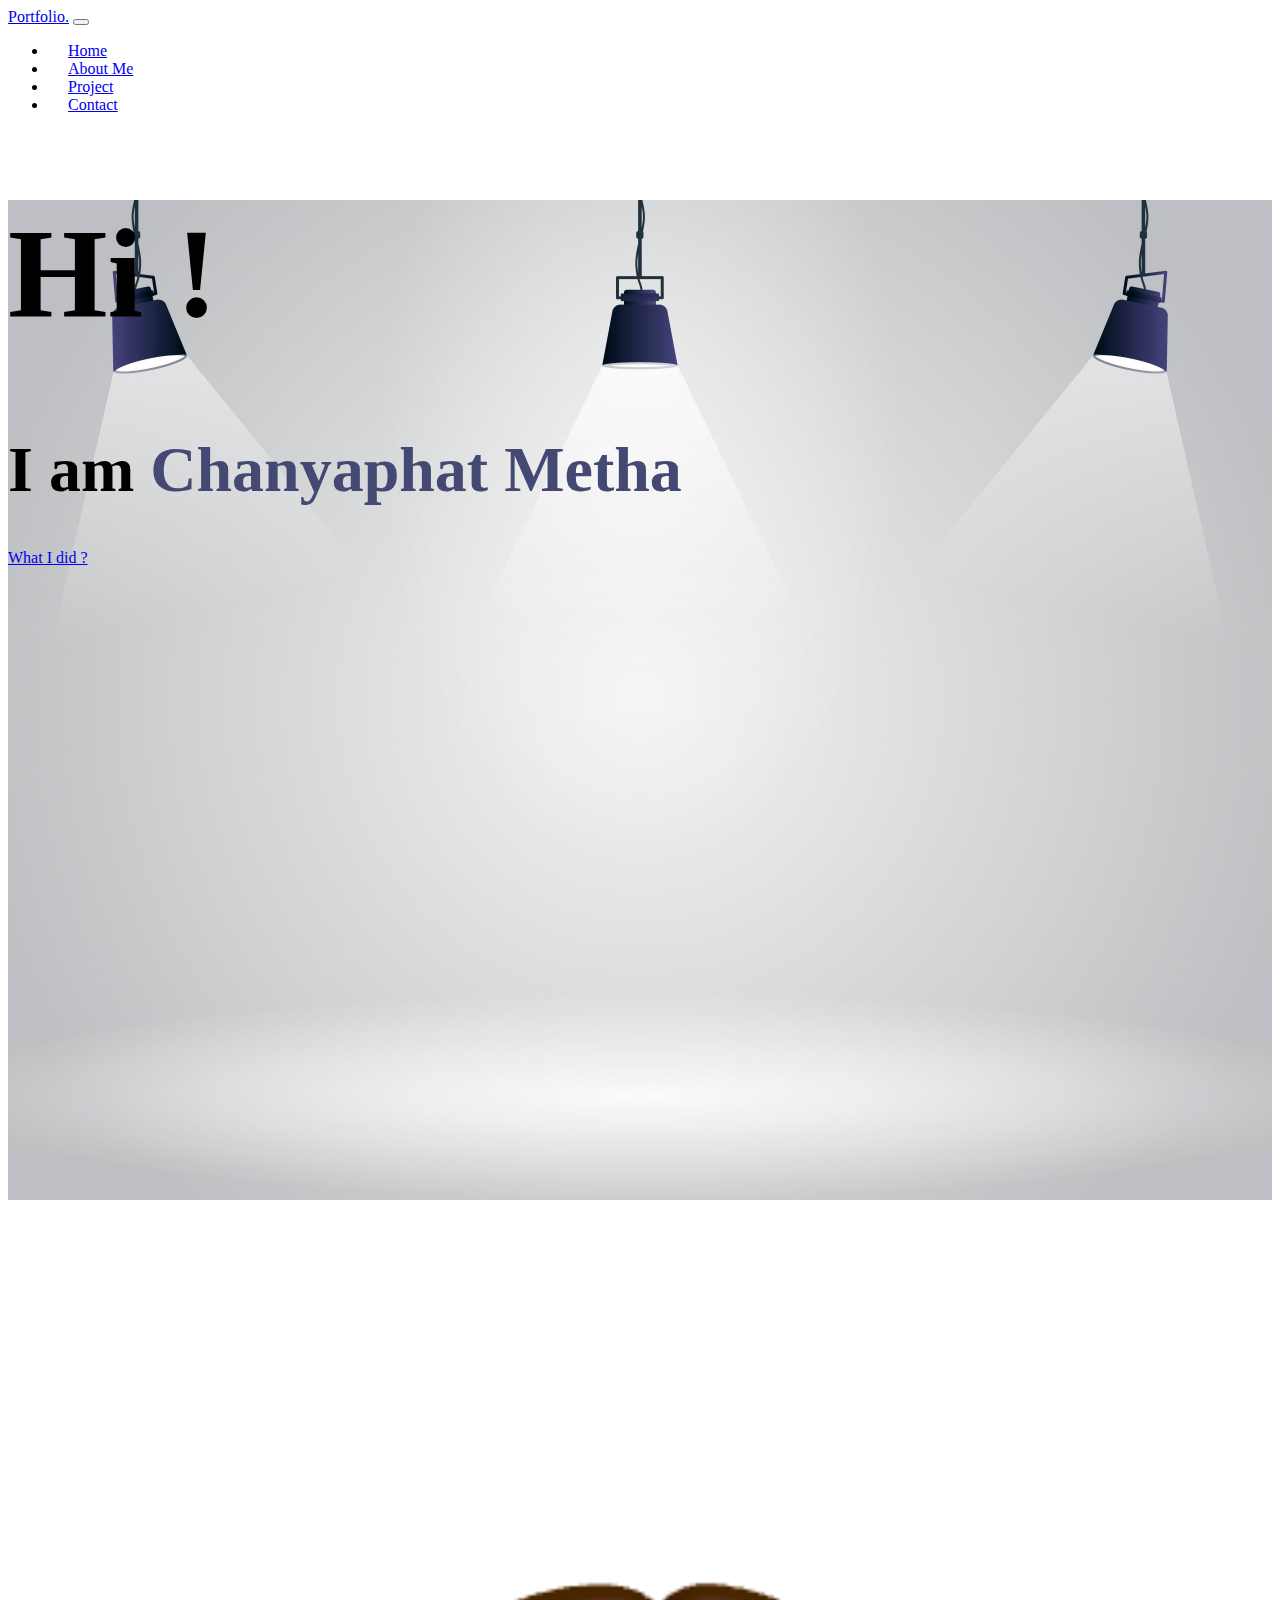
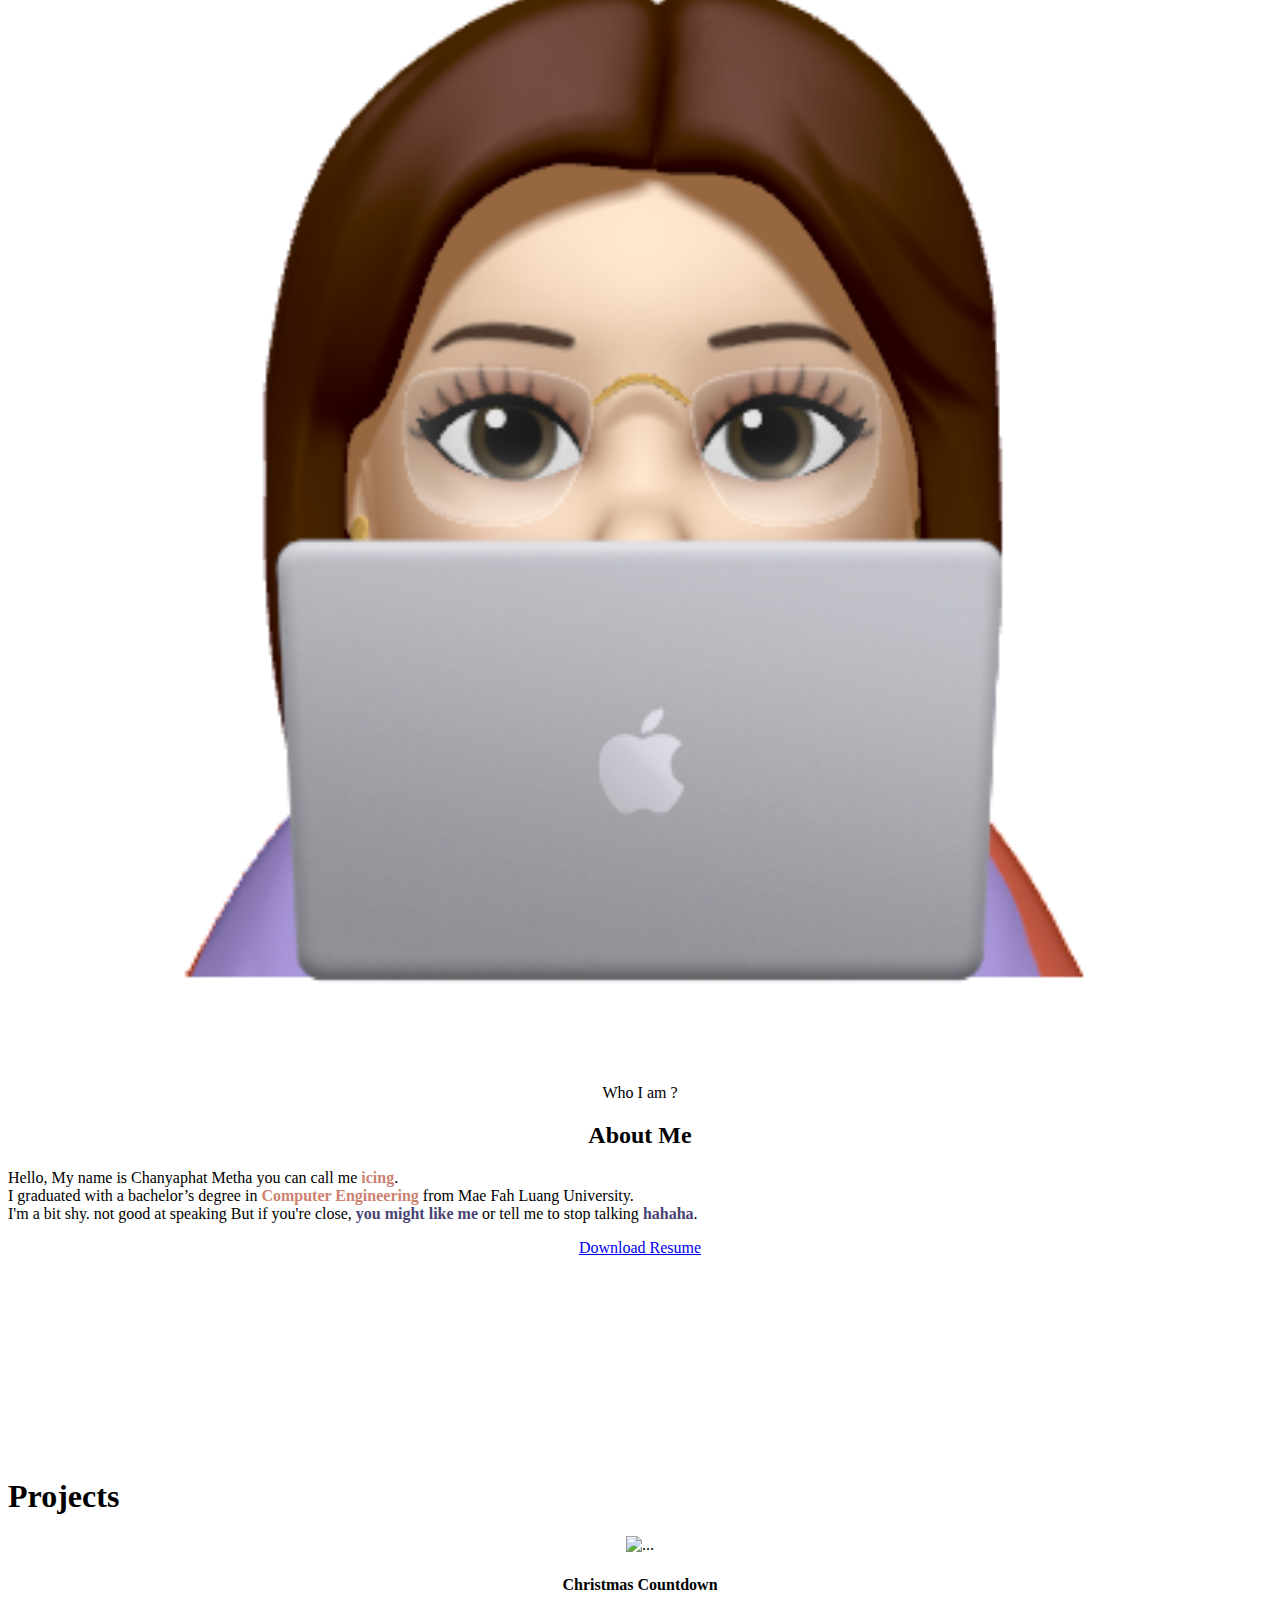
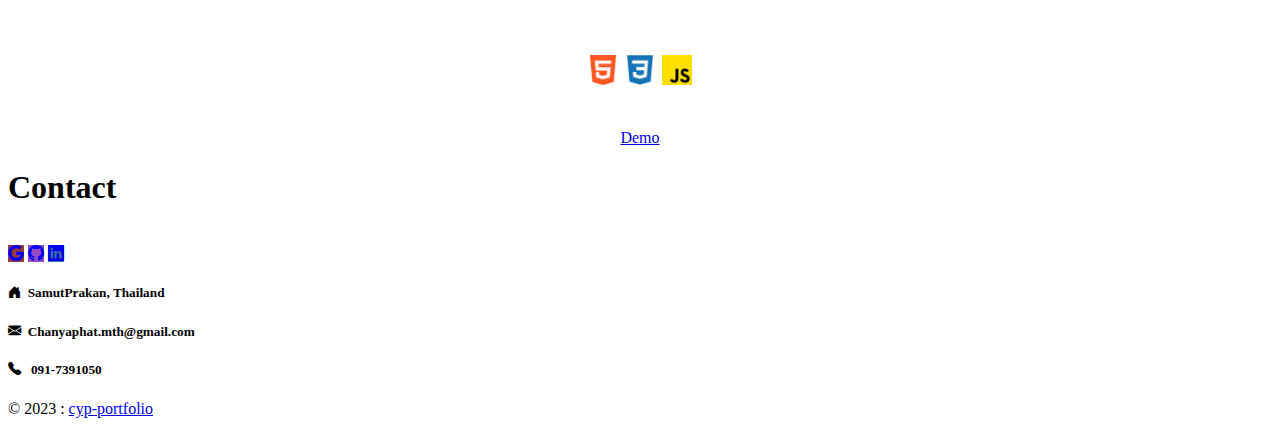
==== commit bd829136: "Update All" ====
--- a/index.html
+++ b/index.html
@@ -34,17 +34,11 @@
           </div>
         </div>
       </nav>
-      <div 
-        style="
-          height: 1000px;
-          margin-top: 60px; 
-          background-image: url(Assets/img/bg-header.jpg);
-          background-position: center;
-          background-size: cover;" >
+      <div class="bg-pname" >
         <div class="d-flex justify-content-center align-items-center h-100">
           <div class="text-back">
               <h1 class="mb-3" style="text-align: left;font-weight: bold;font-size: 10vw;">Hi !</h1>
-              <h1 class="mb-3" style="text-align: left;font-weight: bold;font-size: 5vw;">I am <span style="color: rgb(68, 73, 115);">Chanyaphat Metha</span></h1>
+              <h1 class="mb-3" style="text-align: left;font-weight: bold;font-size: 5vw;">I am <span class="color-pp">Chanyaphat Metha</span></h1>
               <a class="btn btn-outline-dark btn-lg" href="#project" role="button">What I did ?</a>
           </div>
         </div>
@@ -54,19 +48,17 @@
     <section id="about" style="padding: 200px 0;">
       <div class="container justify-content-center align-items-center">
         <div class="row">
-          <div class="col-lg-1 col-md-12"></div>
           <div class="col-lg-4 col-md-12" style="text-align: center;">
             <img src="Assets/img/ice.png" alt="Me!" style="width: 100%;object-fit: cover;">
           </div>
-          <div class="col-lg-6 col-md-12 my-auto" style="text-align: center;vertical-align: middle;">
+          <div class="col-lg-8 col-md-12 my-auto" style="text-align: center;vertical-align: middle;">
             <p>Who I am ?</p>
             <h2 style="font-weight: bold;">About Me</h2>
-            <p style="text-align: left;">Hello, My name is Chanyaphat Metha you can call me <span style="color: rgb(73, 68, 115);font-weight: bold;">icing</span>.<br>
-              I graduated with a bachelor’s degree in <span style="color: rgb(73, 68, 115);font-weight: bold;">Computer Engineering</span> from Mae Fah Luang University.
-              Now I work as an analyst but before that, I used to be a Java programmer intern before. and from what I have tried Made my experience working in many forms. learned a lot most importantly, it also made me understand myself in which line of work I would like to develop myself.<span style="color: rgb(205, 130, 112);font-weight: bold;"> Yes, it is the developer!</span></p>
+            <p style="text-align: left;">Hello, My name is Chanyaphat Metha you can call me <span style="color: rgb(205, 130, 112);font-weight: bold;">icing</span>.<br>
+              I graduated with a bachelor’s degree in <span style="color: rgb(205, 130, 112);font-weight: bold;">Computer Engineering</span> from Mae Fah Luang University.<br>
+              I'm a bit shy. not good at speaking But if you're close, <span style="color: rgb(73, 68, 115);font-weight: bold;"> you might like me</span> or tell me to stop talking <span style="color: rgb(73, 68, 115);font-weight: bold;"> hahaha</span>.</p>
             <a class="btn btn-outline-dark btn-md" href="Assets/Resume Chanyaphat Metha.pdf" download role="button">Download Resume</a>
           </div>
-          <div class="col-lg-1 col-md-12"></div>
         </div>
       </div>
     </section>
--- a/Assets/css/Style.css
+++ b/Assets/css/Style.css
@@ -3,6 +3,19 @@
 }
 .navbar-nav li{
     padding: 0 20px;
+}
+.bg-pname {
+    height: 1000px;
+    margin-top: 60px; 
+    background-image: url(/Assets/img/bg-header.jpg);
+    background-position: center;
+    background-size: cover;
+}
+.color-pp{
+    color: rgb(68, 73, 115);
+}
+.color-or{
+    color: rgb(205, 130, 112);
 }
 .card:hover {
     transform: scale(1.1);
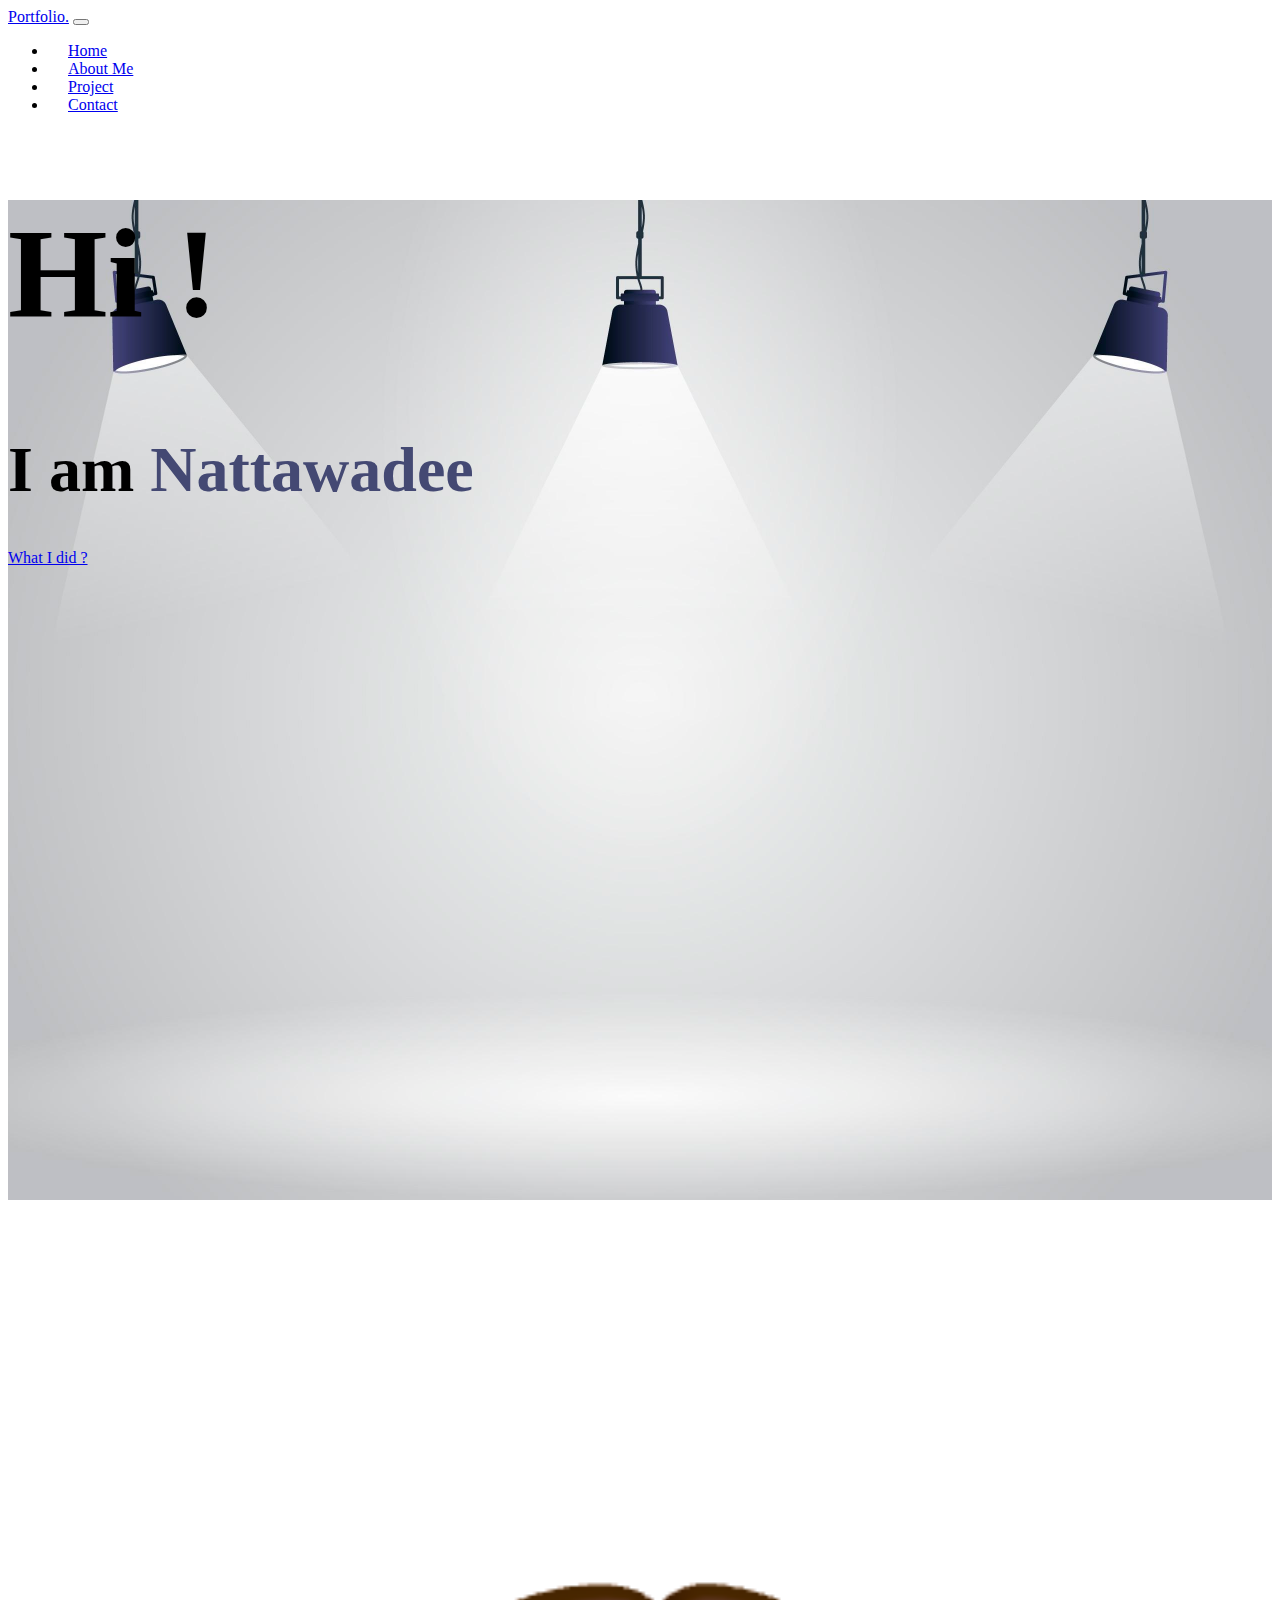
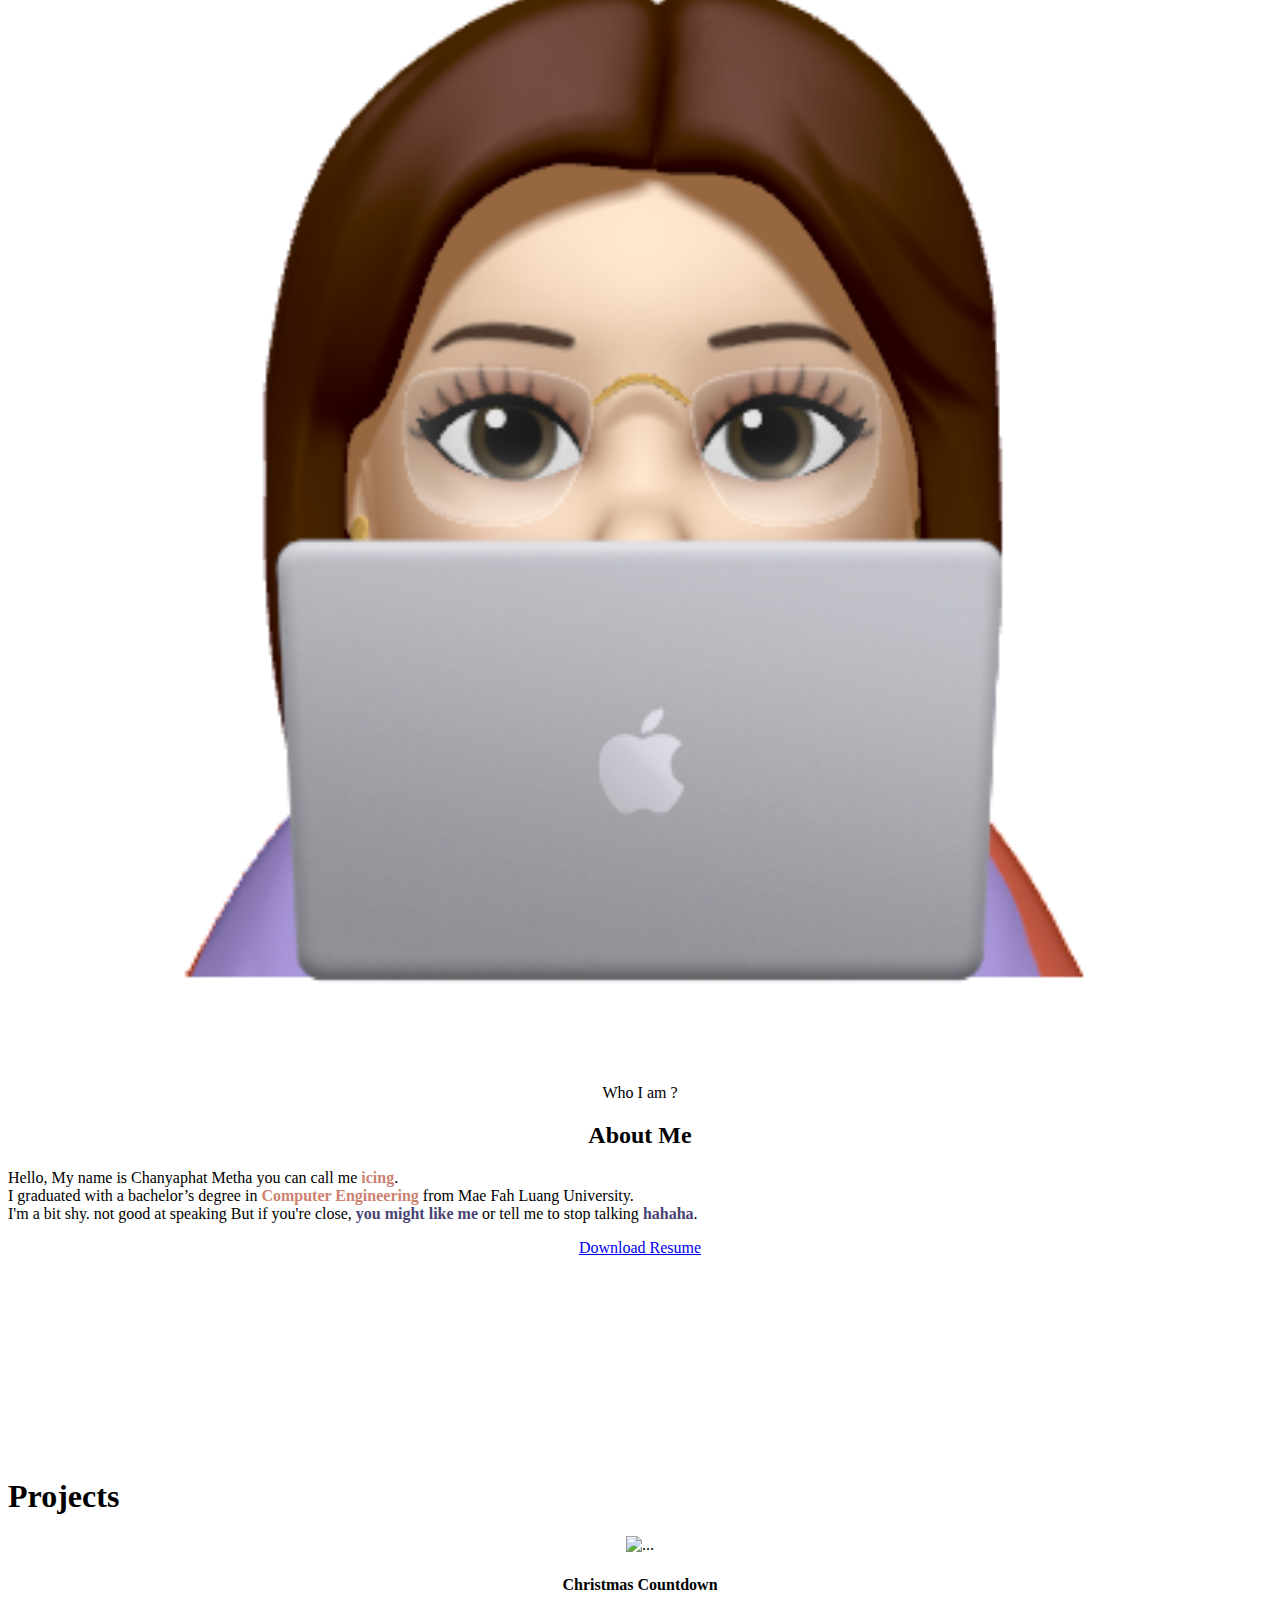
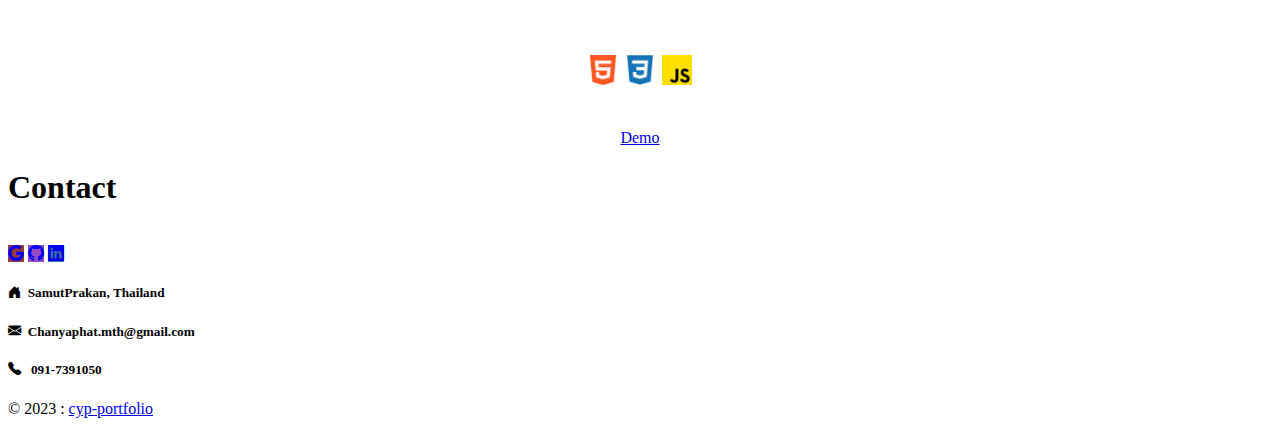
==== commit 66c23e32: "Update index.html" ====
--- a/index.html
+++ b/index.html
@@ -3,7 +3,7 @@
   <head>
     <meta charset="utf-8">
     <meta name="viewport" content="width=device-width, initial-scale=1">
-    <title>Chanyaphat Metha</title>
+    <title>Nattawadee</title>
     <link rel="stylesheet" href="https://cdn.jsdelivr.net/npm/bootstrap-icons@1.10.5/font/bootstrap-icons.css">
     <link href="https://cdn.jsdelivr.net/npm/bootstrap@5.3.0/dist/css/bootstrap.min.css" rel="stylesheet" integrity="sha384-9ndCyUaIbzAi2FUVXJi0CjmCapSmO7SnpJef0486qhLnuZ2cdeRhO02iuK6FUUVM" crossorigin="anonymous">
     <link rel="stylesheet" href="Assets/css/Style.css">
@@ -38,7 +38,7 @@
         <div class="d-flex justify-content-center align-items-center h-100">
           <div class="text-back">
               <h1 class="mb-3" style="text-align: left;font-weight: bold;font-size: 10vw;">Hi !</h1>
-              <h1 class="mb-3" style="text-align: left;font-weight: bold;font-size: 5vw;">I am <span class="color-pp">Chanyaphat Metha</span></h1>
+              <h1 class="mb-3" style="text-align: left;font-weight: bold;font-size: 5vw;">I am <span class="color-pp">Nattawadee</span></h1>
               <a class="btn btn-outline-dark btn-lg" href="#project" role="button">What I did ?</a>
           </div>
         </div>
